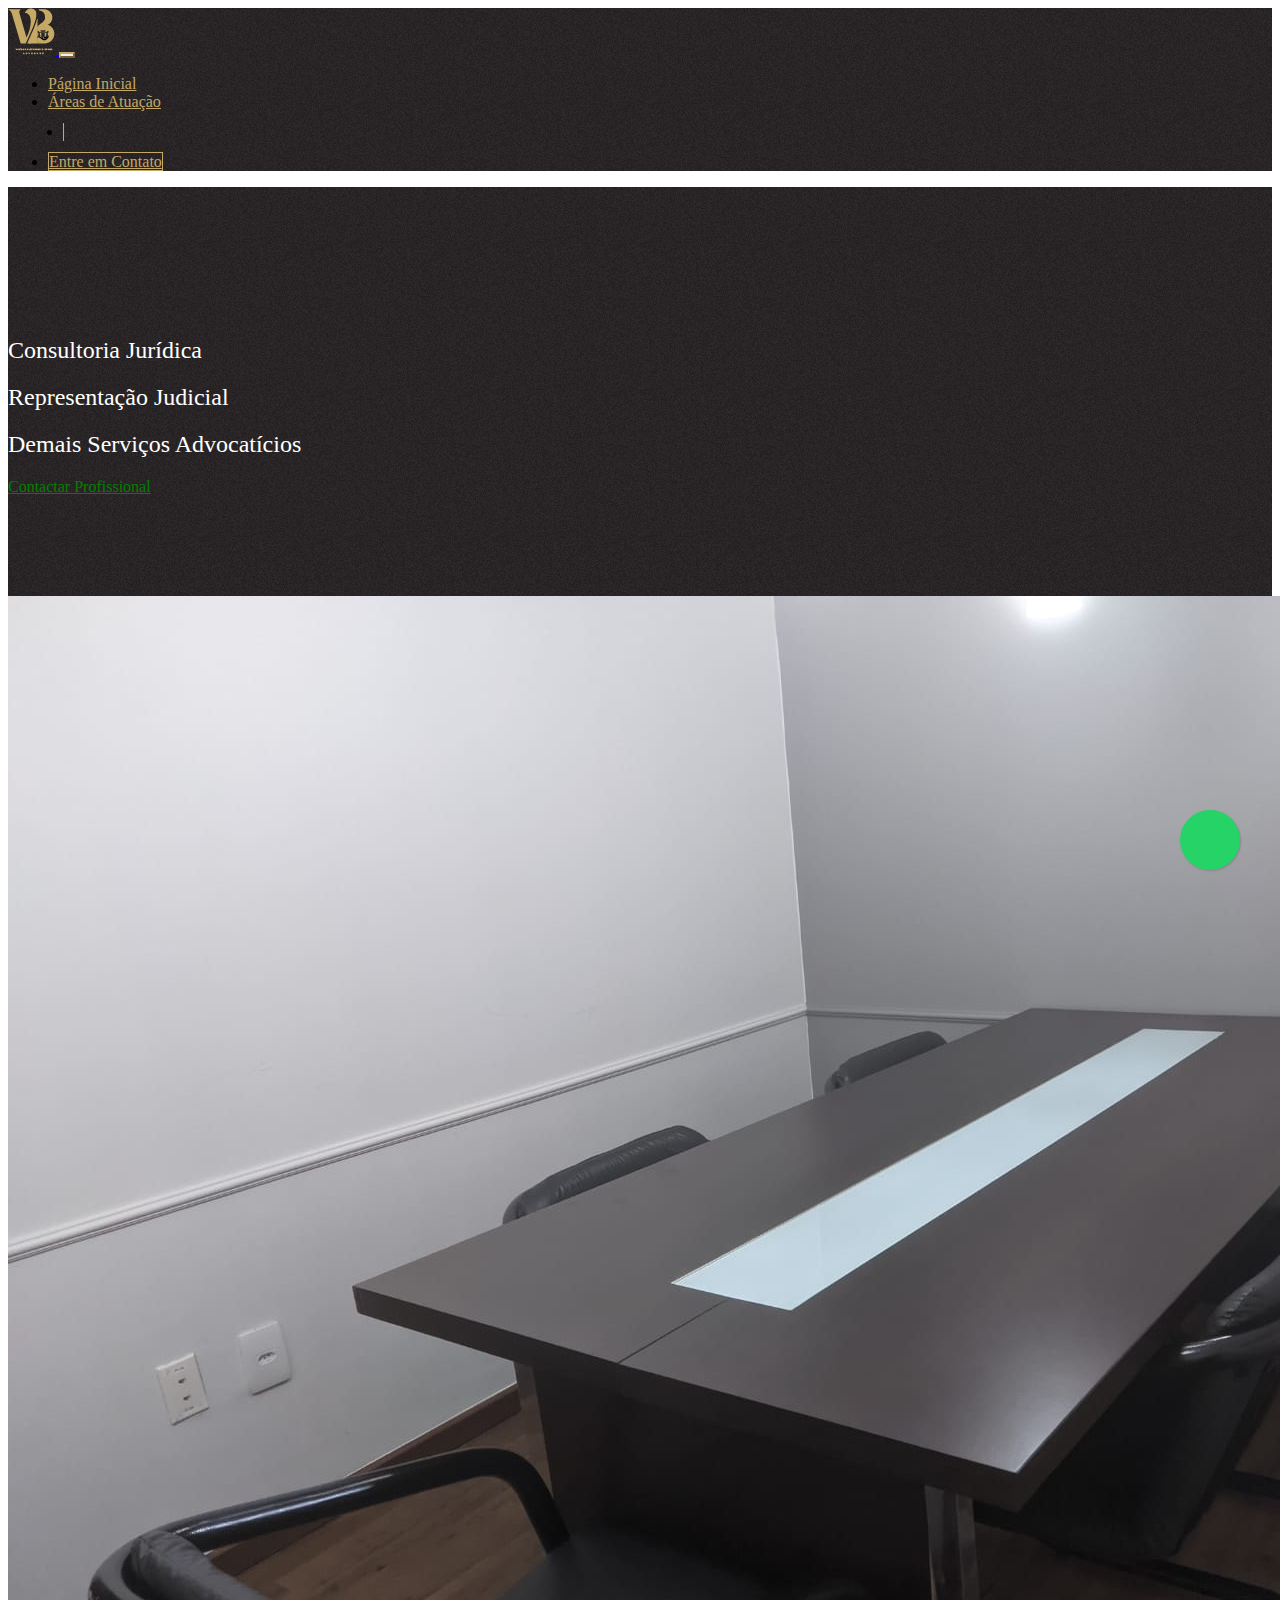
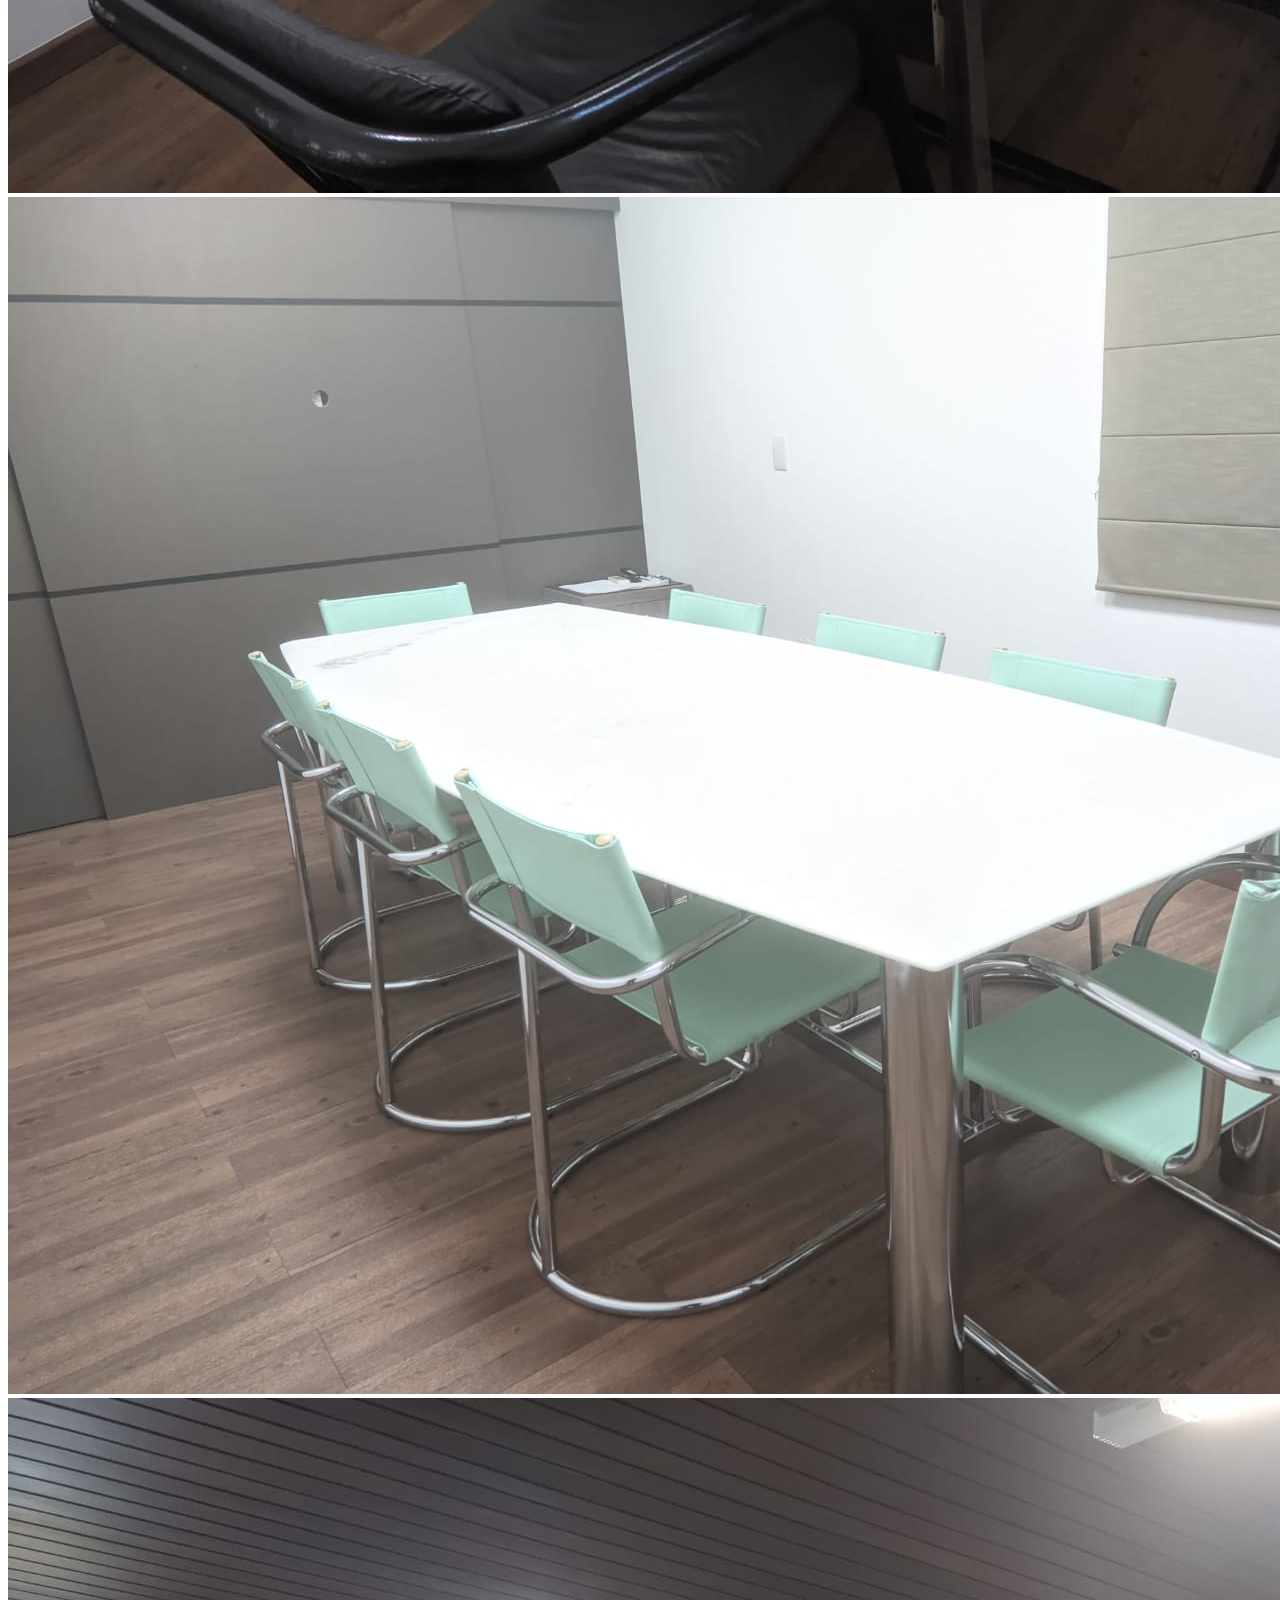
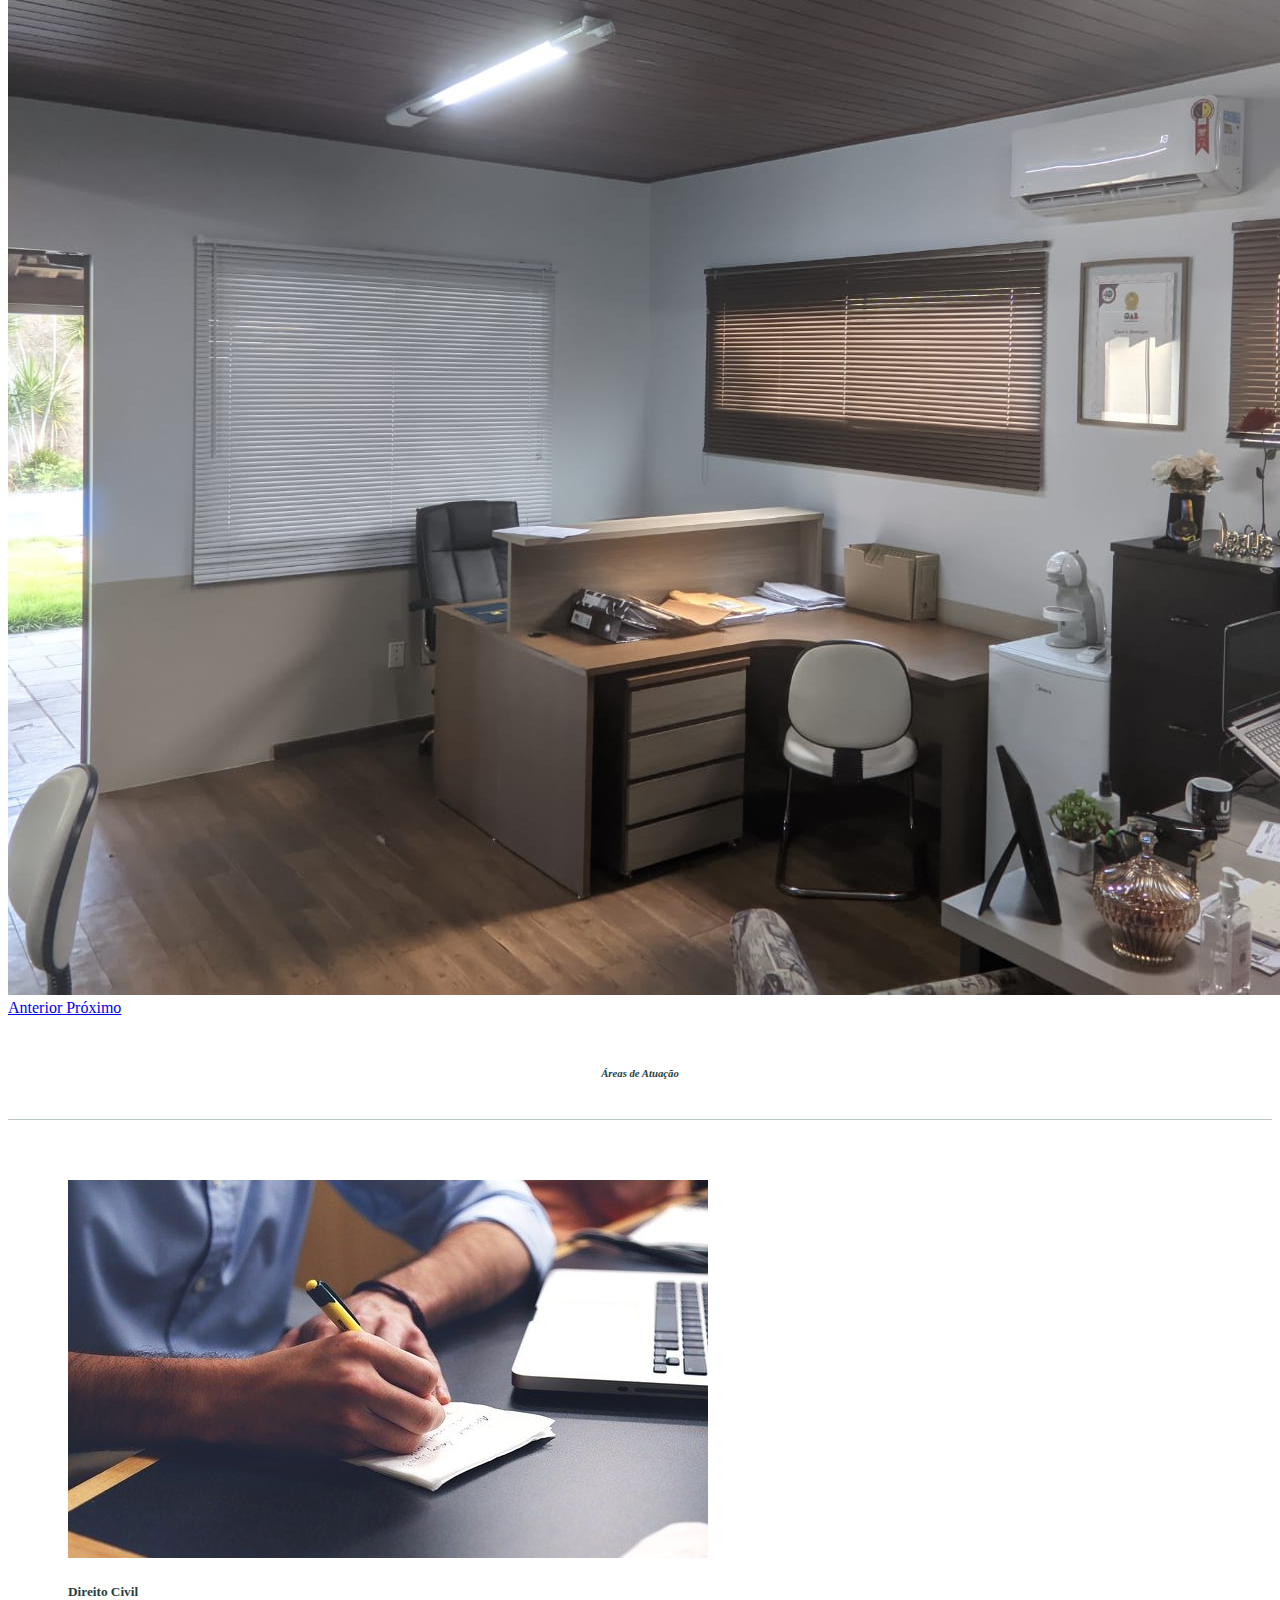
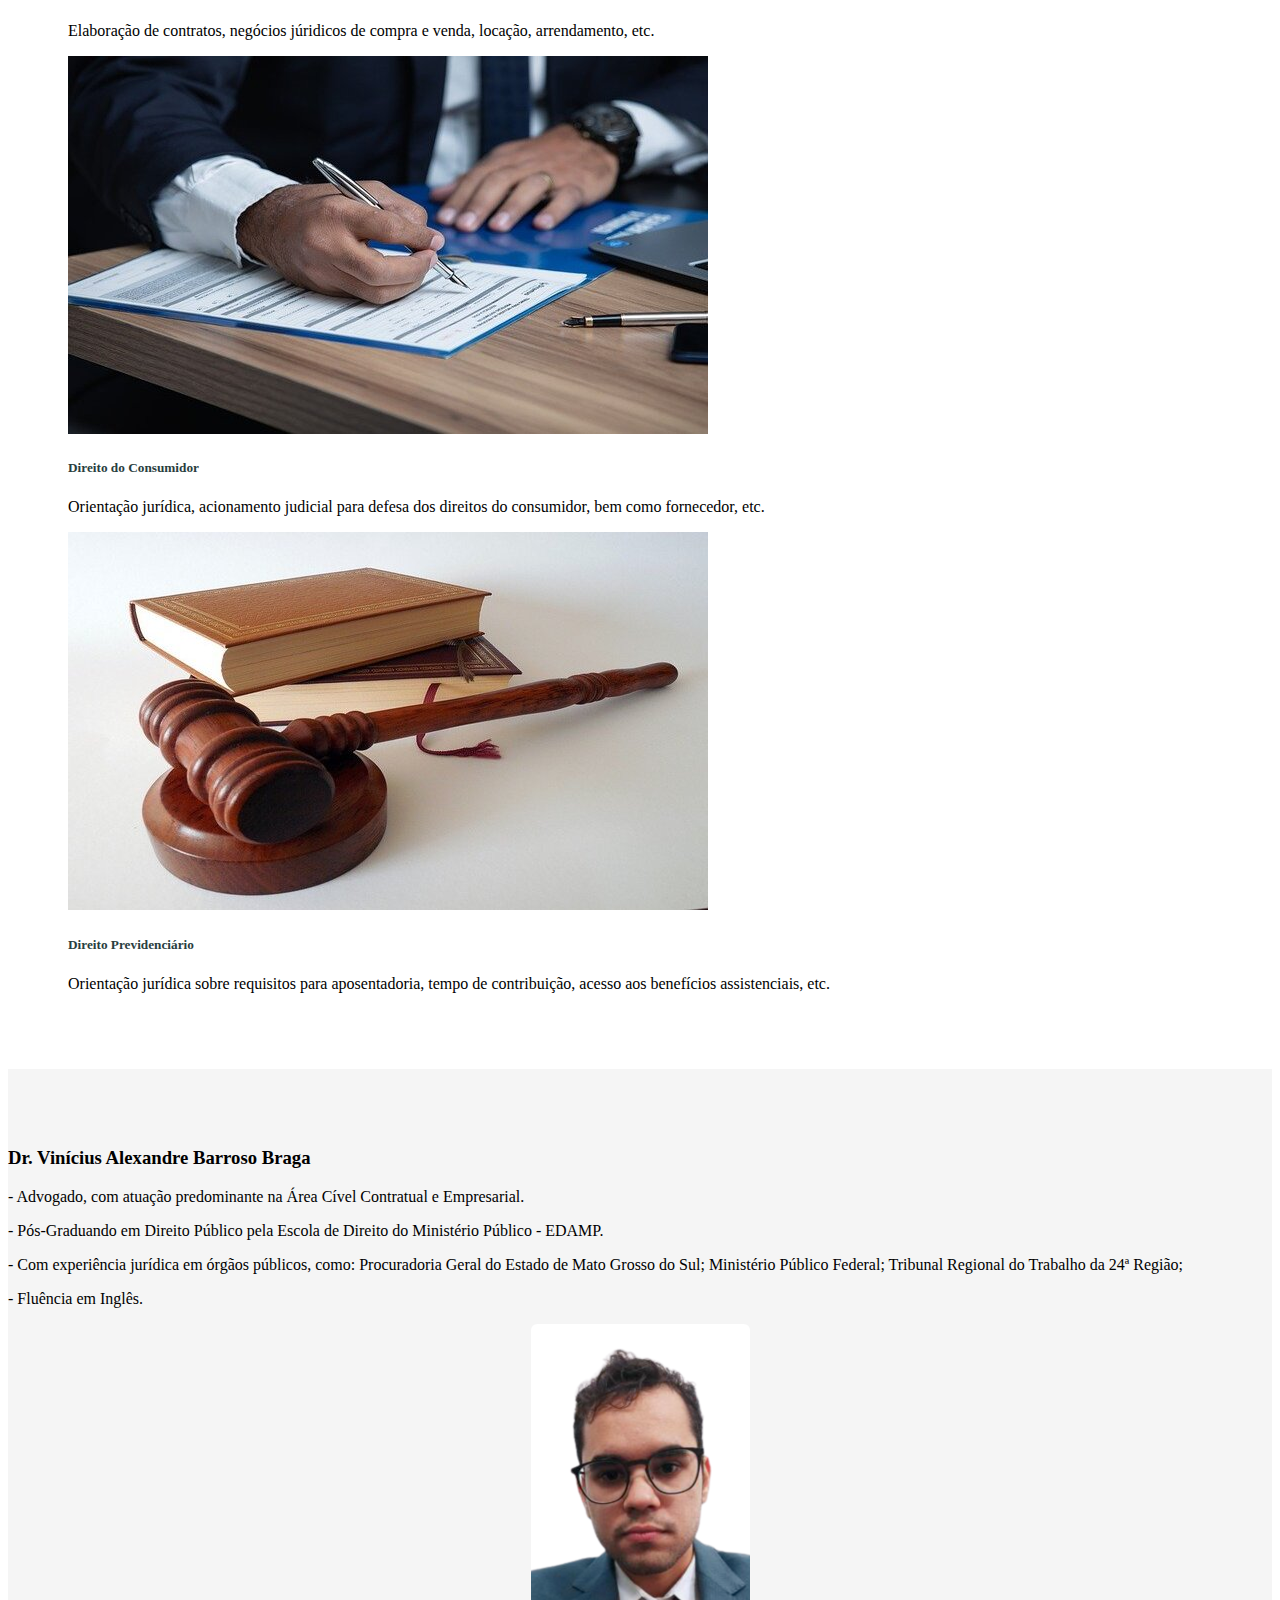
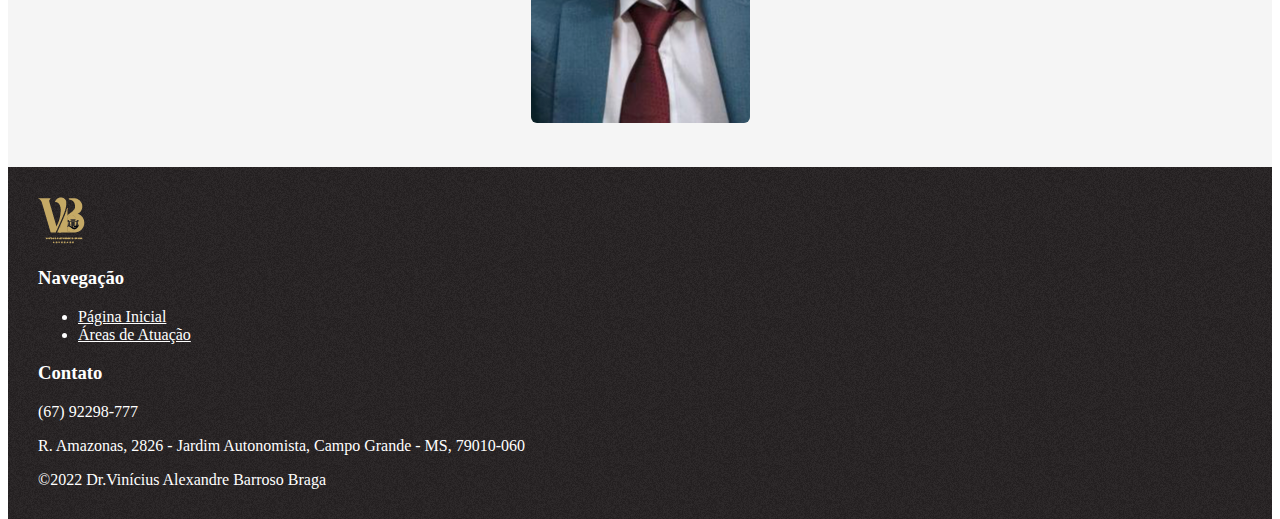
==== site_adv_vinicius/index.html @ a67bd11a "commit_all" ====
<!DOCTYPE html>
<html lang="pt-br">
  <head>
    <!-- Meta tags Obrigatórias -->
    <meta charset="utf-8">
    <meta name="viewport" content="width=device-width, initial-scale=1, shrink-to-fit=no">

    <!-- Bootstrap CSS -->
    <link rel="stylesheet" href="https://stackpath.bootstrapcdn.com/bootstrap/4.1.3/css/bootstrap.min.css" integrity="sha384-MCw98/SFnGE8fJT3GXwEOngsV7Zt27NXFoaoApmYm81iuXoPkFOJwJ8ERdknLPMO" crossorigin="anonymous">

    <!-- Font Awesome -->
    <link rel="stylesheet" href="https://use.fontawesome.com/releases/v5.3.1/css/all.css" integrity="sha384-mzrmE5qonljUremFsqc01SB46JvROS7bZs3IO2EmfFsd15uHvIt+Y8vEf7N7fWAU" crossorigin="anonymous">

    <!-- Estilo customizado -->
    <link rel="stylesheet" type="text/css" href="css/estilo.css">

    <title>Página Inicial | Dr Vinícius Braga</title>
    <link rel="icon" href="img/logito.png">

  </head>
  <body>

    <header><!-- Inicio cabeçalho -->
        <nav class="navbar navbar-expand-sm navbar-light fixed-top troca-cor">
          <div class="container">
            
            <a href="index.html" class="navbar-brand">
              <img src="img/logito.png" title="Dr Vinícius Braga"/>
            </a>


            <button class="navbar-toggler" data-toggle="collapse" data-target="#nav-principal">
              <span class="navbar-toggler-icon"></span>
            </button>

            
            <div class="collapse navbar-collapse" id="nav-principal">
                    <ul class="navbar-nav  ml-auto">

                        <li class="nav-item">
                            <a href="index.html" class="nav-link" title="Página Inicial">Página Inicial</a>
                        </li>

                        <li class="nav-item">
                            <a href="areas.html" class="nav-link" title="Áreas de Atuação">Áreas de Atuação</a>
                        </li>

                        <li class="nav-item divisor">
                            
                        </li>

                        <li class="nav-item">
                            <a href="https://linktr.ee/Dr.ViniciusBraga" target="_blank" class="btn btn-cadastro ml-4" title="Entre em Contato">Entre em Contato</a>
                        </li>
                    </ul>
                </div>
          </div>
        </nav>
    </header><!-- Fim cabeçalho -->




    <!--Seção Capa-->
    <section id="capa">
        <div class="container">
            <div class="row">

                <!--Textos Capa-->
                <div class="col-md-6 solucao">
               
                    <h2><i class="fas fa-arrow-right"></i> Consultoria Jurídica<br/></h2>

                    <h2><i class="fas fa-arrow-right"></i> Representação Judicial<br/></h2>

                    <h2><i class="fas fa-arrow-right"></i> Demais Serviços Advocatícios<br/></h2>

                    <a href="https://web.whatsapp.com/send?phone=556792298777" target="_blank" class="btn btn-outline-success btn-custom" title="Contactar Profissional"><i class="fab fa-whatsapp"></i> Contactar Profissional</a>

                </div><!--Textos Capa-->



                <!--Imagem-->
                <div class="col-md-6  d-none d-md-block">
                    
                    <div id="carouselExampleControls" class="carousel slide  editor-carousel" data-ride="carousel">
                              <div class="carousel-inner">
                                <div class="carousel-item active">
                                  <img class="d-block w-100" src="img/teste1.jpeg"  alt="Primeiro Slide">
                                </div>
                                <div class="carousel-item">
                                  <img class="d-block w-100" src="img/teste2.jpeg"  alt="Segundo Slide">
                                </div>
                                
                                <div class="carousel-item">
                                  <img class="d-block w-100" src="img/teste3.jpeg" alt="Terceiro Slide">
                                </div>
                              </div>
                              <a class="carousel-control-prev" href="#carouselExampleControls" role="button" data-slide="prev">
                                <span class="carousel-control-prev-icon" aria-hidden="true"></span>
                                <span class="sr-only">Anterior</span>
                              </a>
                              <a class="carousel-control-next" href="#carouselExampleControls" role="button" data-slide="next">
                                <span class="carousel-control-next-icon" aria-hidden="true"></span>
                                <span class="sr-only">Próximo</span>
                              </a>
                        </div>

                </div><!--Imagem-->
            </div>
        </div>
    </section><!--Fim Seção Capa-->




    <!--Botao whatsApp-->
            <a class="botao-zapp" href="https://web.whatsapp.com/send?phone=556792298777" target="_blank">
                <i class="fab fa-whatsapp fa-whatsapp2"></i>
            </a><!--Fim botao whatsapp-->



    <!--Seção Apresentação-->
    <section class="apresentacao">
        <div class="container">
            <div class="row">
                <div class="col-md-4  gestao">
                    <h6><i class="fas fa-balance-scale fa-2x editor-icone"> <span class="editor-icone-texto">Áreas de Atuação</span></i></h6>        
                </div>        
            </div>
        </div>
    </section><!--Fim Seção Apresentação-->




    <!--Seção atuacao-->
    <section class="atuacao">
        <div class="container">
            <div class="row">


              <!--Card 1-->
                <div class="col-md-4">
                    <div class="card">
                        <img src="img/img1.jpg" class="img-fluid">

                        <div class="card-body">
                            <h5 class="card-title">Direito Civil</h5>
                            <p class="card-text">Elaboração de contratos, negócios júridicos de compra e venda, locação, arrendamento, etc.</p>

                        </div>
                    </div>
                </div>



              <!--Card 2-->
                <div class="col-md-4">
                    <div class="card">
                        <img src="img/img2.jpg" class="img-fluid">

                        <div class="card-body">
                            <h5 class="card-title">Direito do Consumidor</h5>
                            <p class="card-text">Orientação jurídica, acionamento judicial para defesa dos direitos do consumidor, bem como fornecedor, etc.</p>
                        </div>
                    </div>
                </div>



              <!--Card 3-->
                <div class="col-md-4">
                    <div class="card">
                        <img src="img/img3.jpg" class="img-fluid">

                        <div class="card-body">
                            <h5 class="card-title">Direito Previdenciário</h5>
                            <p class="card-text">Orientação jurídica sobre requisitos para aposentadoria, tempo de contribuição, acesso aos benefícios assistenciais, etc.</p>

                        </div>
                    </div>
                </div>
            </div>
        </div>
    </section><!--Fim seção atuacao-->





    <!--Seção sobre adv-->
    <section class="sobre-adv">
        <div class="container">
            <div class="row">

                <!--Imagem-->
                <div class="col-md-6 texto-adv">
                    <h3>Dr. Vinícius Alexandre Barroso Braga</h3>

                    <p>- Advogado, com atuação predominante na Área Cível Contratual e Empresarial.</p>

                            <p>- Pós-Graduando em Direito Público pela Escola de Direito do Ministério Público - EDAMP.</p>

                            <p>- Com experiência jurídica em órgãos públicos, como:  Procuradoria Geral do Estado de Mato Grosso do Sul; Ministério Público Federal; Tribunal Regional do Trabalho da 24ª Região;</p>

                            <p>- Fluência em Inglês.</p>
                    </p>
                </div>



                <!--Texto-->
                <div class="col-md-6  img-adv">
                    <img src="img/certafoto.png" class="img-fluid">
                </div>

            </div>
        </div>
    </section><!-- Fim Seção sobre adv-->





    <!--Rodape-->
    <footer>
        <div class="container">
            <div class="row">

                <!--Logo-->
                <div class="col-md-3">
                    <img src="img/logito.png" class="img-fluid">
                </div>


                <!--Comunidades-->
                <div class="col-md-3 rodape-contato">

                    <h3>Navegação</h3>

                    <ul class="navbar-nav">
                        
                        <li class="nav-item">
                            <a href="index.html" class="nav-link">Página Inicial</a>
                        </li>


                        <li class="nav-item">
                            <a href="areas.html" class="nav-link">Áreas de Atuação</a>
                        </li>
                    </ul>
                </div>


                <!--Company-->
                <div class="col-md-3  rodape-contato">
                    
                   <h3>Contato</h3>
                        <p><i class="fab fa-whatsapp"></i> (67) 92298-777</p>
                        <p><i class="fas fa-map-marker-alt"></i> R. Amazonas, 2826 - Jardim Autonomista, Campo Grande - MS, 79010-060</p>
                </div>


                <!--Redes socias-->
                <div class="col-md-3">
                    
                    <a href="https://www.linkedin.com/in/vin%C3%ADcius-alexandre-barroso-braga-55aa34209/" target="_blank" class="btn btn-light">
                      <i class="fab fa-linkedin"></i>
                    </a>


                    <a href="https://www.instagram.com/viniciusbbraga.adv/" target="_blank" class="btn btn-light">
                      <i class="fab fa-instagram"></i>
                    </a>
                </div>
            </div>

            <div class="container  dev">
                &copy;2022 Dr.Vinícius Alexandre Barroso Braga
            </div>
        </div>
    </footer><!--Fim Rodape-->




    <!-- JavaScript (Opcional) -->
    <!-- jQuery primeiro, depois Popper.js, depois Bootstrap JS -->
    <script src="https://code.jquery.com/jquery-3.3.1.slim.min.js" integrity="sha384-q8i/X+965DzO0rT7abK41JStQIAqVgRVzpbzo5smXKp4YfRvH+8abtTE1Pi6jizo" crossorigin="anonymous"></script>
    <script src="https://cdnjs.cloudflare.com/ajax/libs/popper.js/1.14.3/umd/popper.min.js" integrity="sha384-ZMP7rVo3mIykV+2+9J3UJ46jBk0WLaUAdn689aCwoqbBJiSnjAK/l8WvCWPIPm49" crossorigin="anonymous"></script>
    <script src="https://stackpath.bootstrapcdn.com/bootstrap/4.1.3/js/bootstrap.min.js" integrity="sha384-ChfqqxuZUCnJSK3+MXmPNIyE6ZbWh2IMqE241rYiqJxyMiZ6OW/JmZQ5stwEULTy" crossorigin="anonymous"></script>  
  </body>
</html>
---- site_adv_vinicius/css/estilo.css ----
/** Layout **/

html, body {

	height: 100%;
}



/** Barra de Navegação **/

.divisor{

	background: #c4a865;
	width: 1px;
	margin: 12px 15px;

}


.troca-cor{

	background: url(../img/imgok.png);
}

nav.nav-transparente{

	padding: 15px 0px;
	background: rgba(0,0,0,0.6);
}



.navbar-light .navbar-nav .nav-link{

	color: #c4a865;
}


.navbar-light .navbar-nav .nav-link:hover{

	color: #DCDCDC;
}

.navbar-light .navbar-toggler{

	color: #c4a865;
	border-color: #c4a865;
}


/** Capa **/


#capa{

	background: url(../img/imgok.png);
	background-attachment: fixed;
	padding-top: 50px;
	padding-bottom: 10px;
}

.solucao{

	margin: 100px 0px;
	color: white;
}

.solucao h2{

	font-weight: 50;
}


.btn-cadastro{

	border: 1px solid #c4a865;
	color: #c4a865;
}


.btn-cadastro:hover {

	background-color: #c4a865;
	color: black;
}


.btn-custom{

	color: green;
	width: 195px;
}


.btn-custom:hover{

	color: white;
	background: green;
}




/** Botao Zapp **/

.botao-zapp{

	position: fixed;
	width: 60px;
	height: 60px;
	bottom: 30px;
	right: 40px;
	background-color: #25d366;
	color: #fff;
	border-radius: 50px;
	text-align: center;
	font-size: 30px;
	box-shadow: 1px 1px 2px #888;
	z-index: 1000;
}


.botao-zapp:hover{

	color: white;
}

.fa-whatsapp2{

	margin-top: 15px;
}





/** Apresentação **/

.apresentacao{

	padding: 15px;
	border-bottom: 1px solid #bbc6c6;
	text-align: center;
}


.gestao{

	margin: 20px 0px;
}


.editor-icone-texto{

	color: #293e40;
	font-weight: bold;
}


.editor-icone{

	color: #c4a865;
}



/** Seção Atuações**/


.atuacao{

	padding: 60px;
}

.card h5{

	color: #293e40;
	font-weight: bold;
}




/** Seção Sobre o Advogado **/


.texto-adv{

	padding-top: 40px;
}


.img-adv{

	text-align: center;
}


.img-adv img{

	border-radius: 6px;
}


.sobre-adv{

	padding-top: 20px;
	padding-bottom: 40px;
	background-color: #F5F5F5;
}




/** Rodape **/


footer {

	padding: 30px;
	background: url(../img/imgok.png);
}



footer h5{

	color: #E0E3E3;
	text-transform: uppercase;
}


footer a{

	color: white;
}


footer a:hover{

	color: #c4a865;
}


.rodape-contato{

	color: white;
}

.dev{

	color: white;
	margin-top: 5px;
}






/** Medias queries **/


/** Extra small devices (portrait phones, less than 576px) **/
@media (max-width: 575.98px) {

	.texto-ordens{

		margin-bottom: 80px;
	}



	.card{

		margin-bottom: 10px;
	}

}



/** Small devices (landscape phones, 576px and up) **/
@media (min-width: 576px) and (max-width: 767.98px) { 


}




/** Medium devices (tablets, 768px and up) **/
@media (min-width: 768px) and (max-width: 991.98px) {


}




/** Large devices (desktops, 992px and up) **/
@media (min-width: 992px) and (max-width: 1199.98px) {


}




/** Extra large devices (large desktops, 1200px and up) **/
@media (min-width: 1200px) {


}
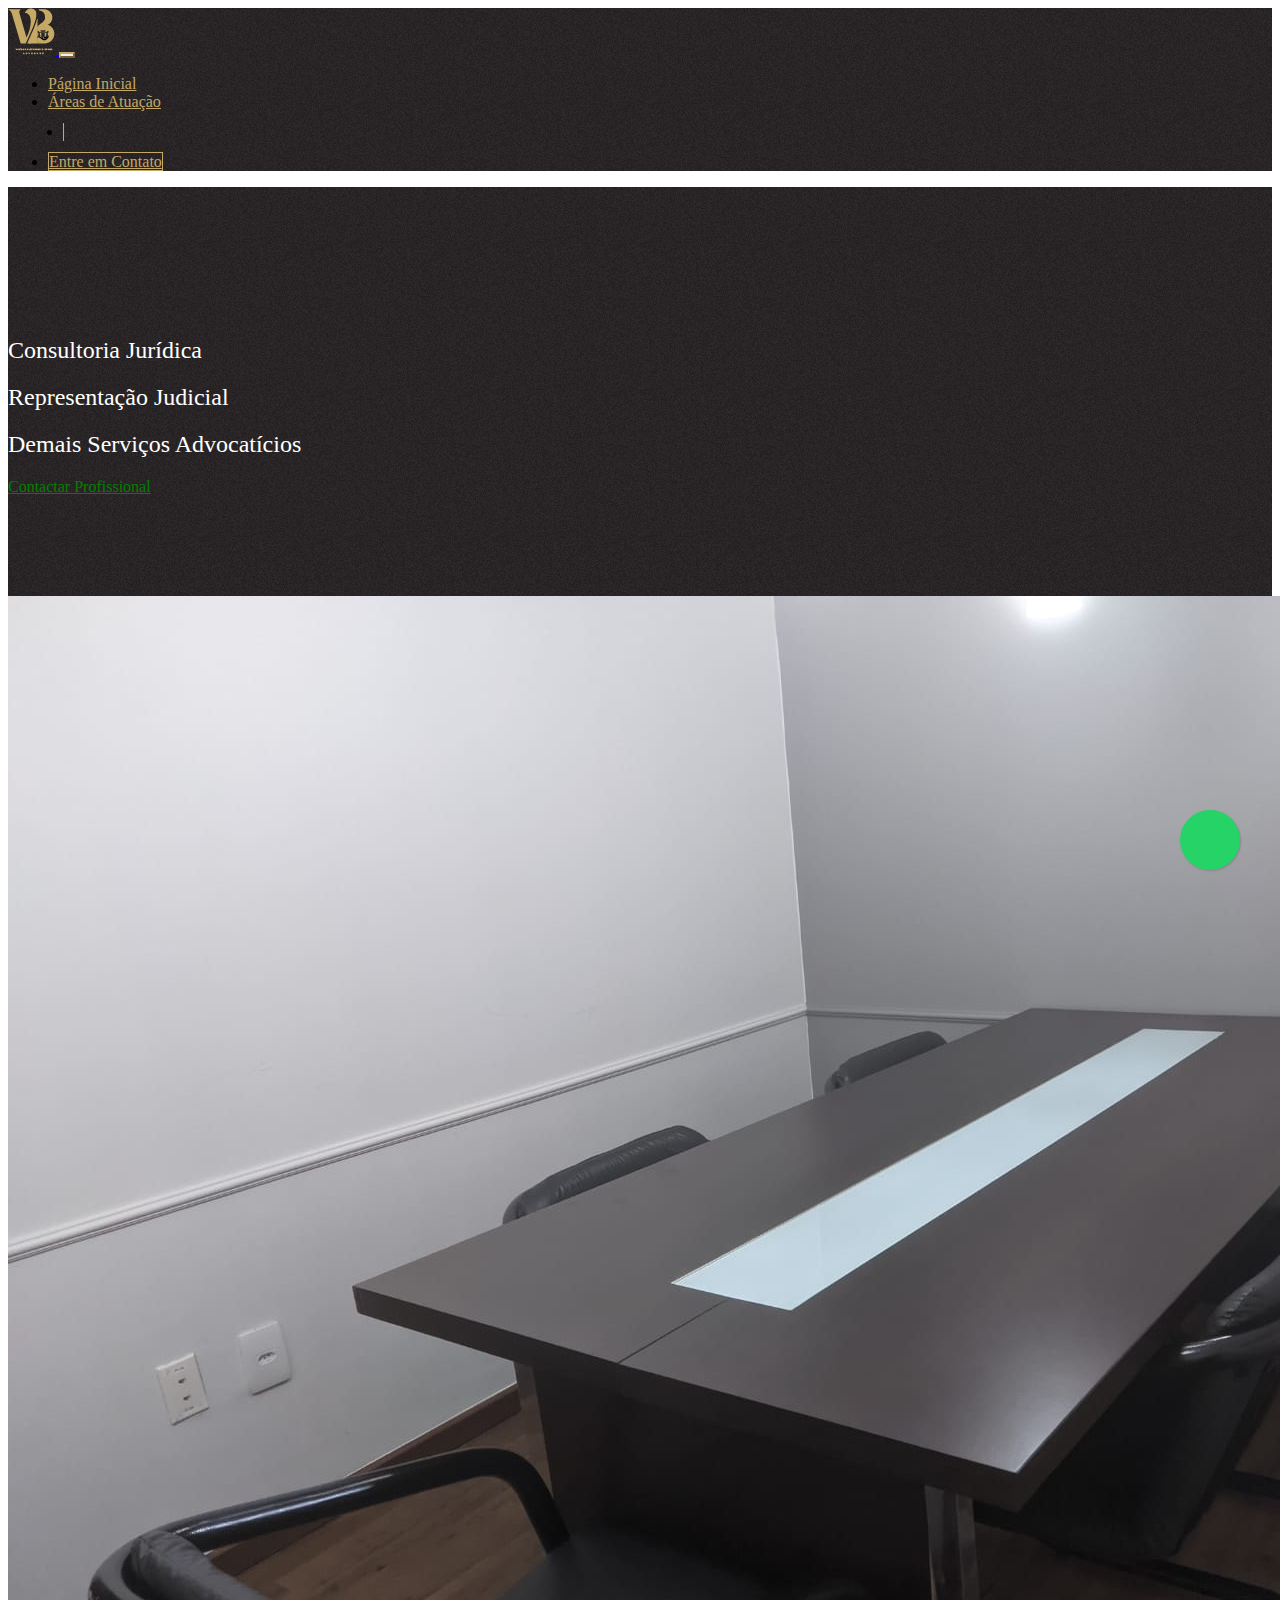
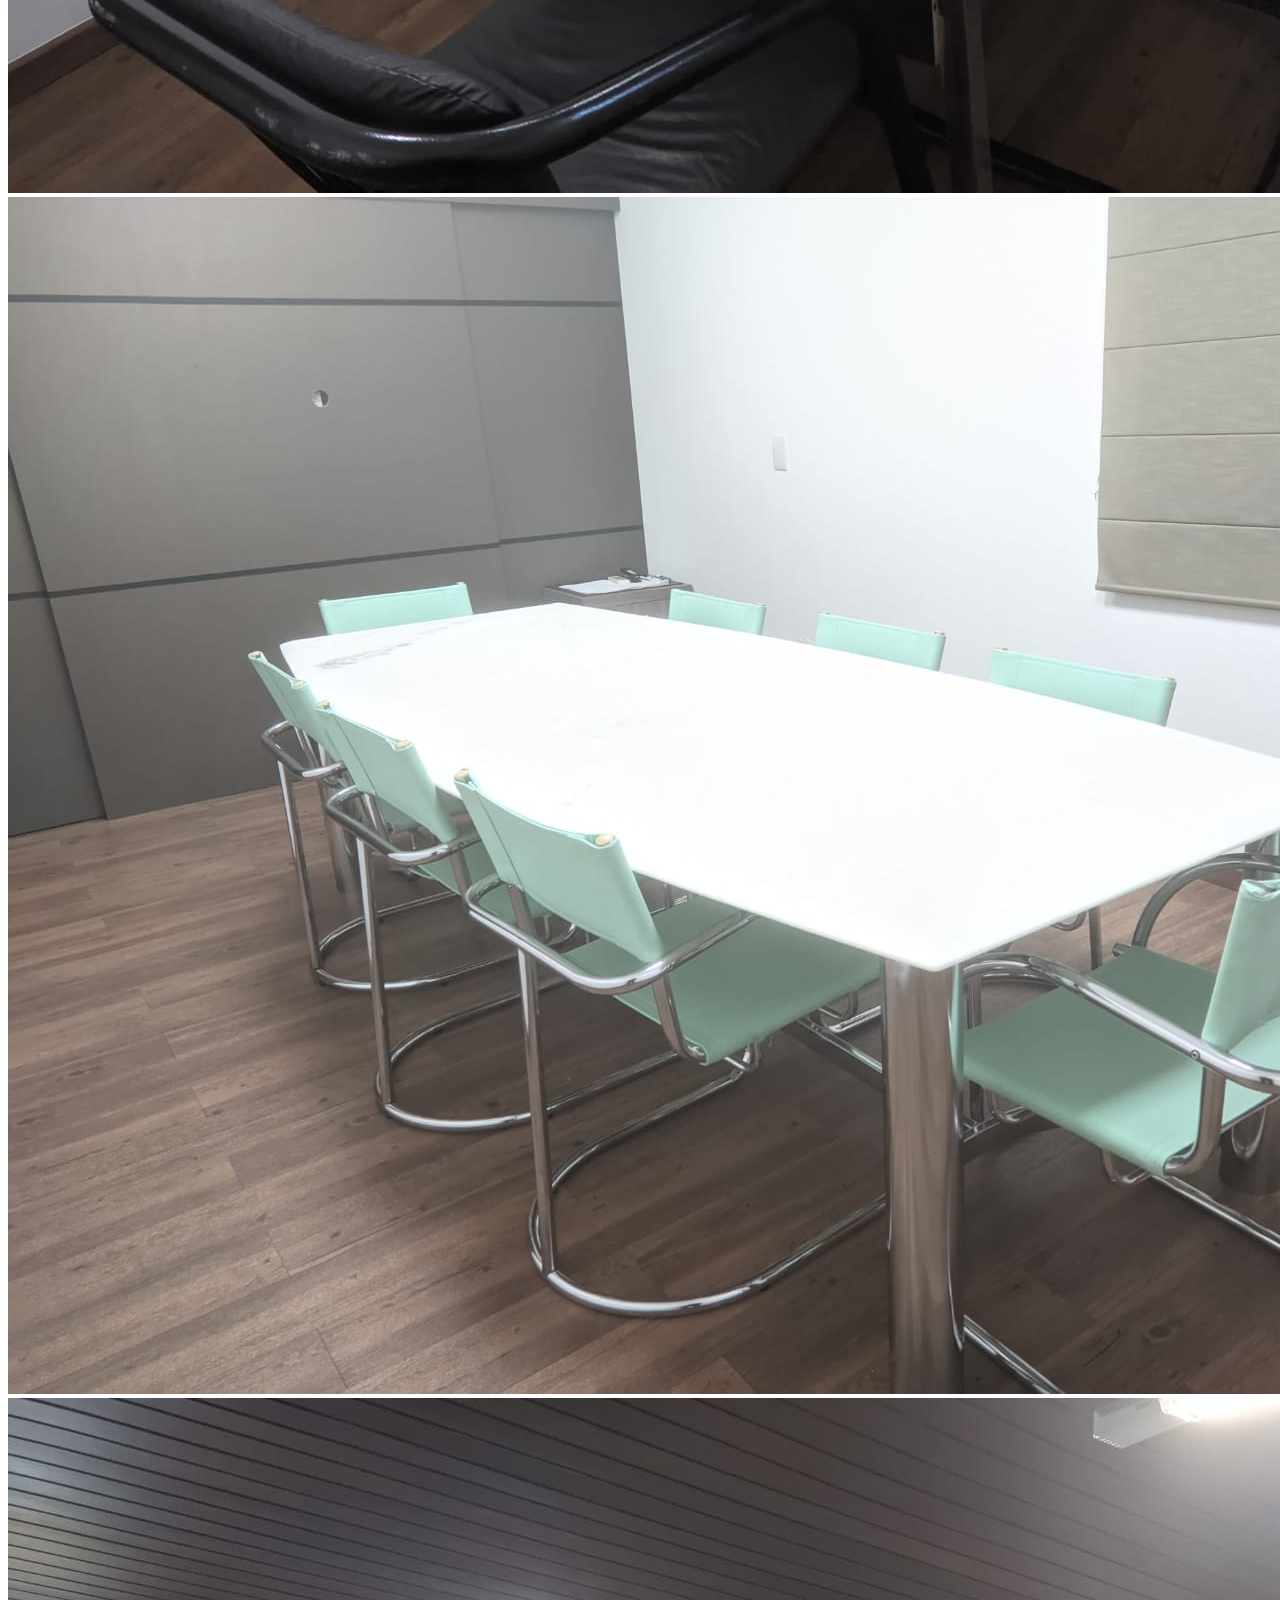
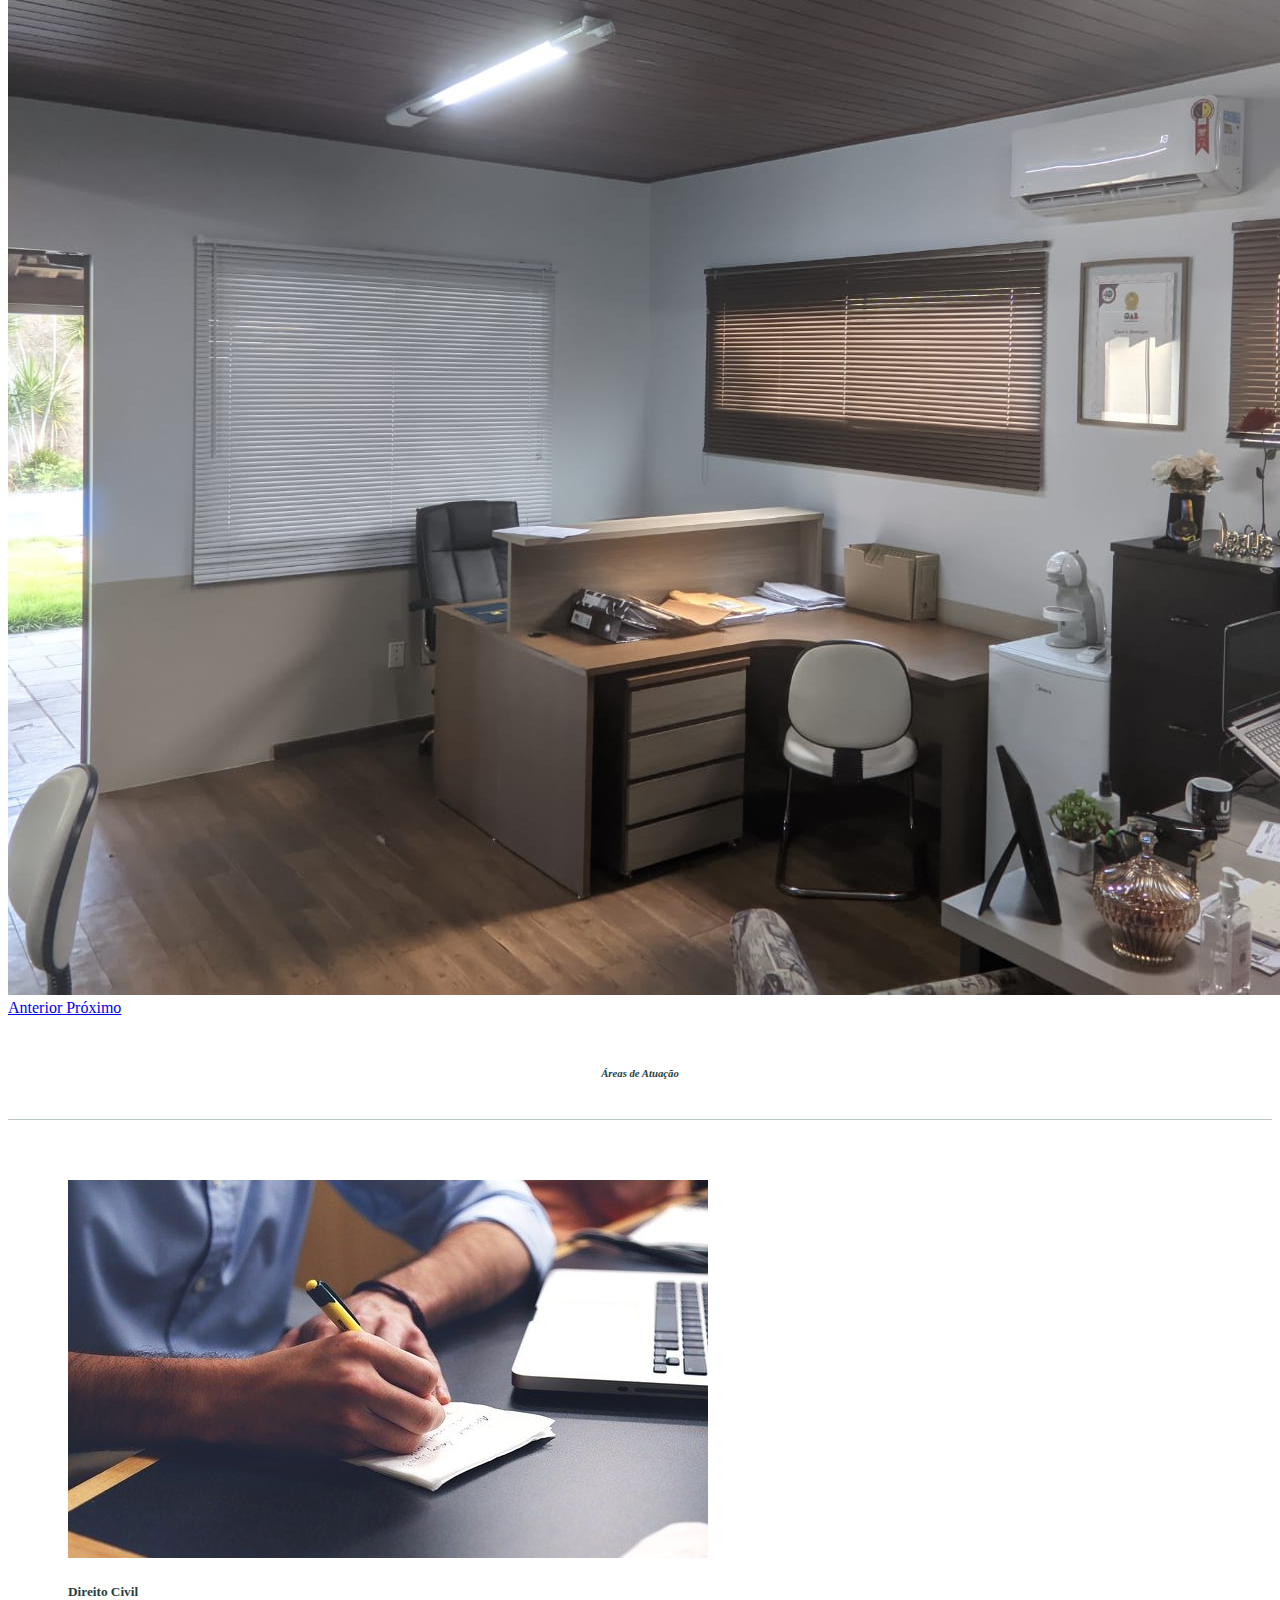
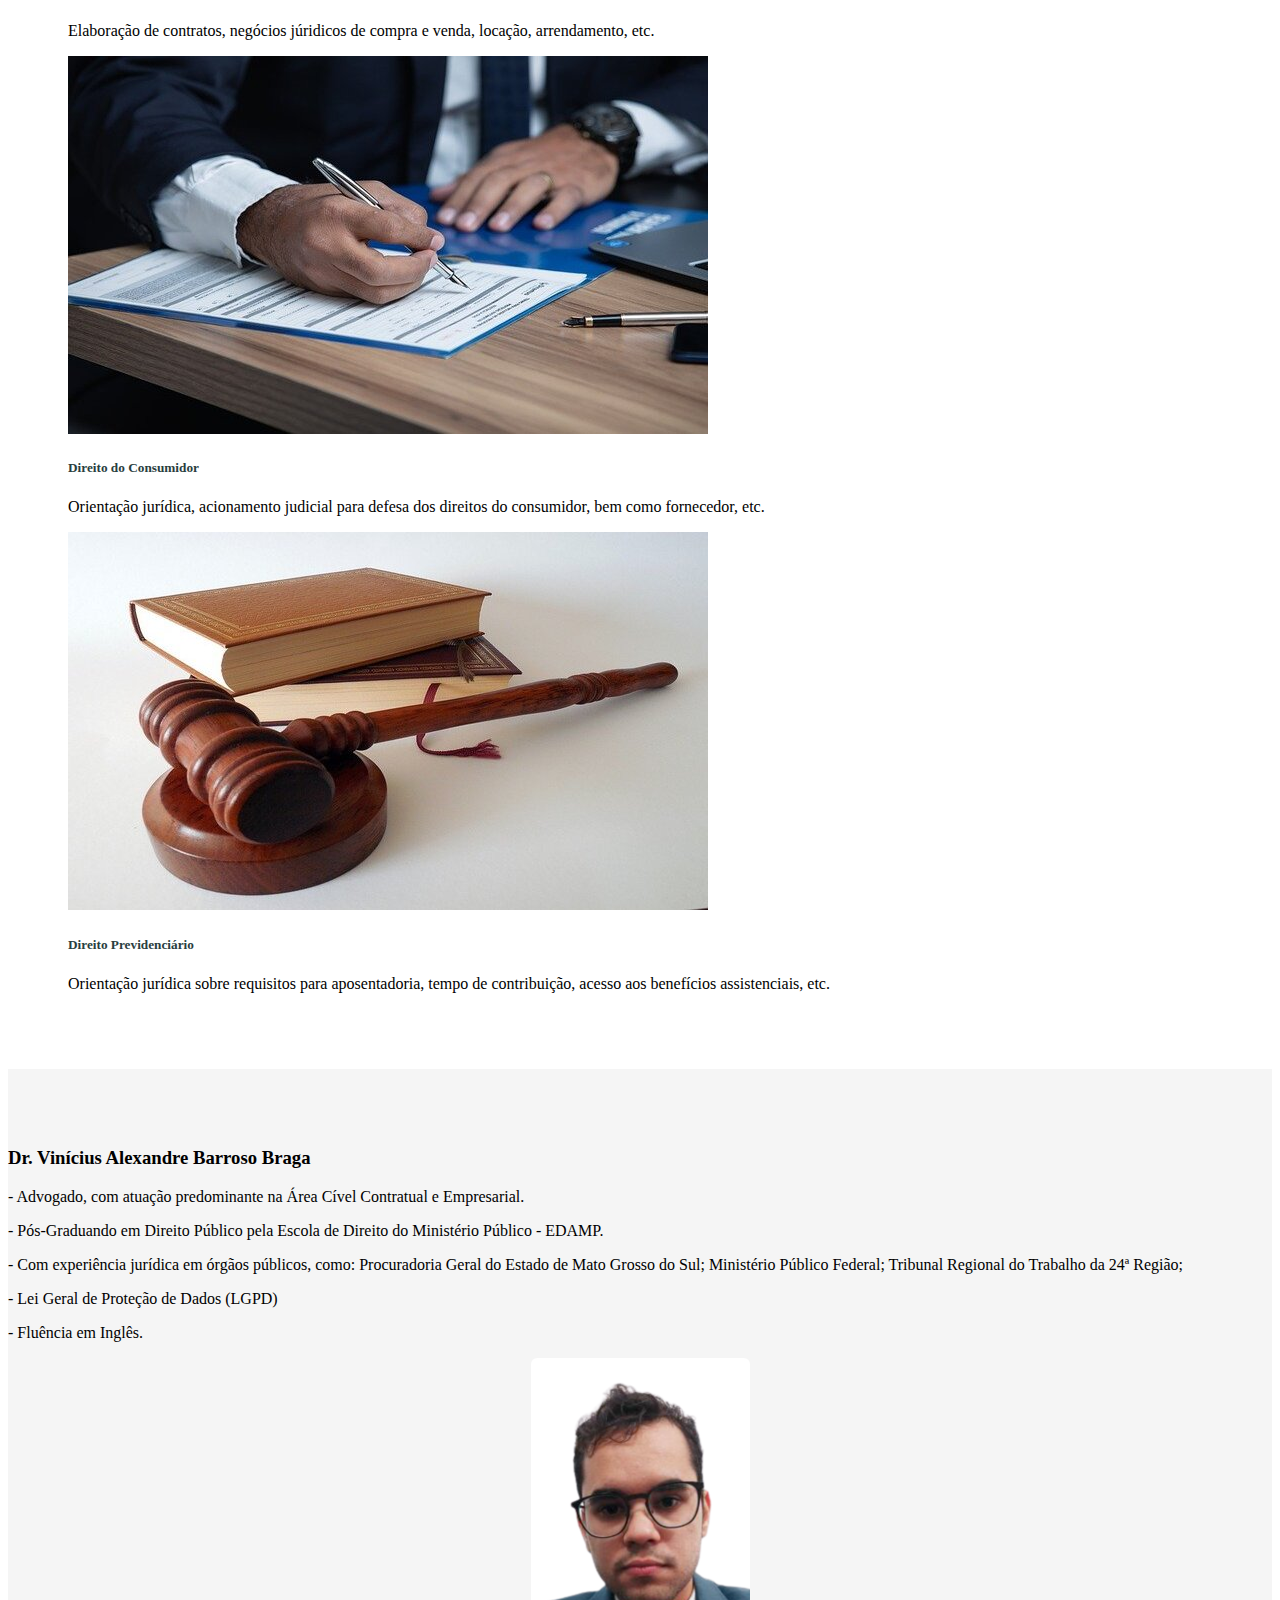
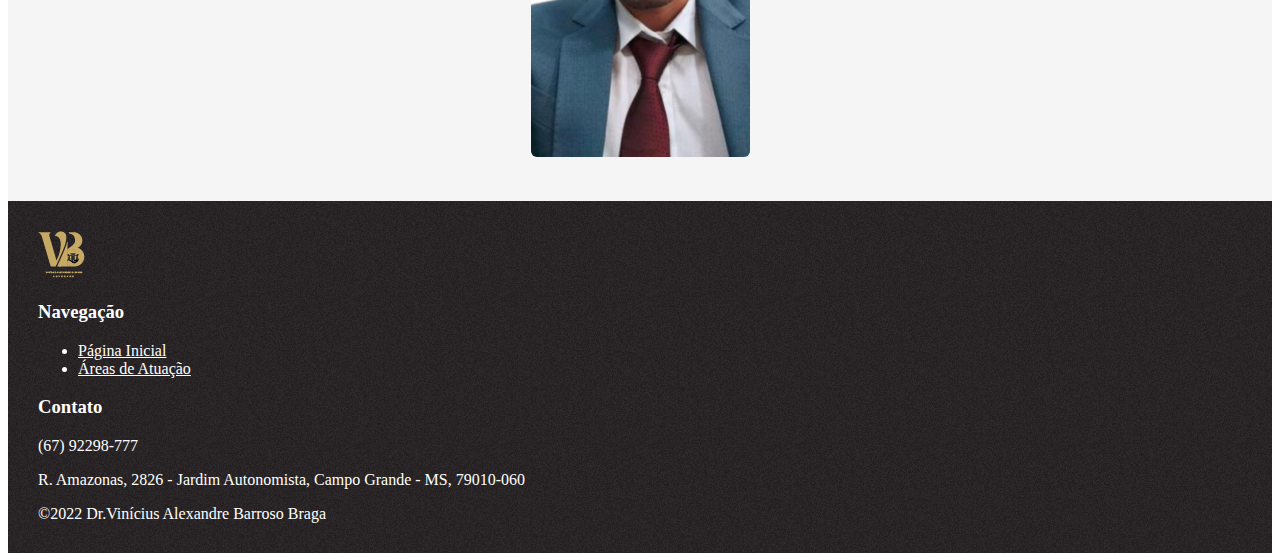
==== commit aae7890e: "Update index.html" ====
--- a/site_adv_vinicius/index.html
+++ b/site_adv_vinicius/index.html
@@ -206,6 +206,8 @@
 
                             <p>- Com experiência jurídica em órgãos públicos, como:  Procuradoria Geral do Estado de Mato Grosso do Sul; Ministério Público Federal; Tribunal Regional do Trabalho da 24ª Região;</p>
 
+                            <p>- Lei Geral de Proteção de Dados (LGPD)</p>
+
                             <p>- Fluência em Inglês.</p>
                     </p>
                 </div>
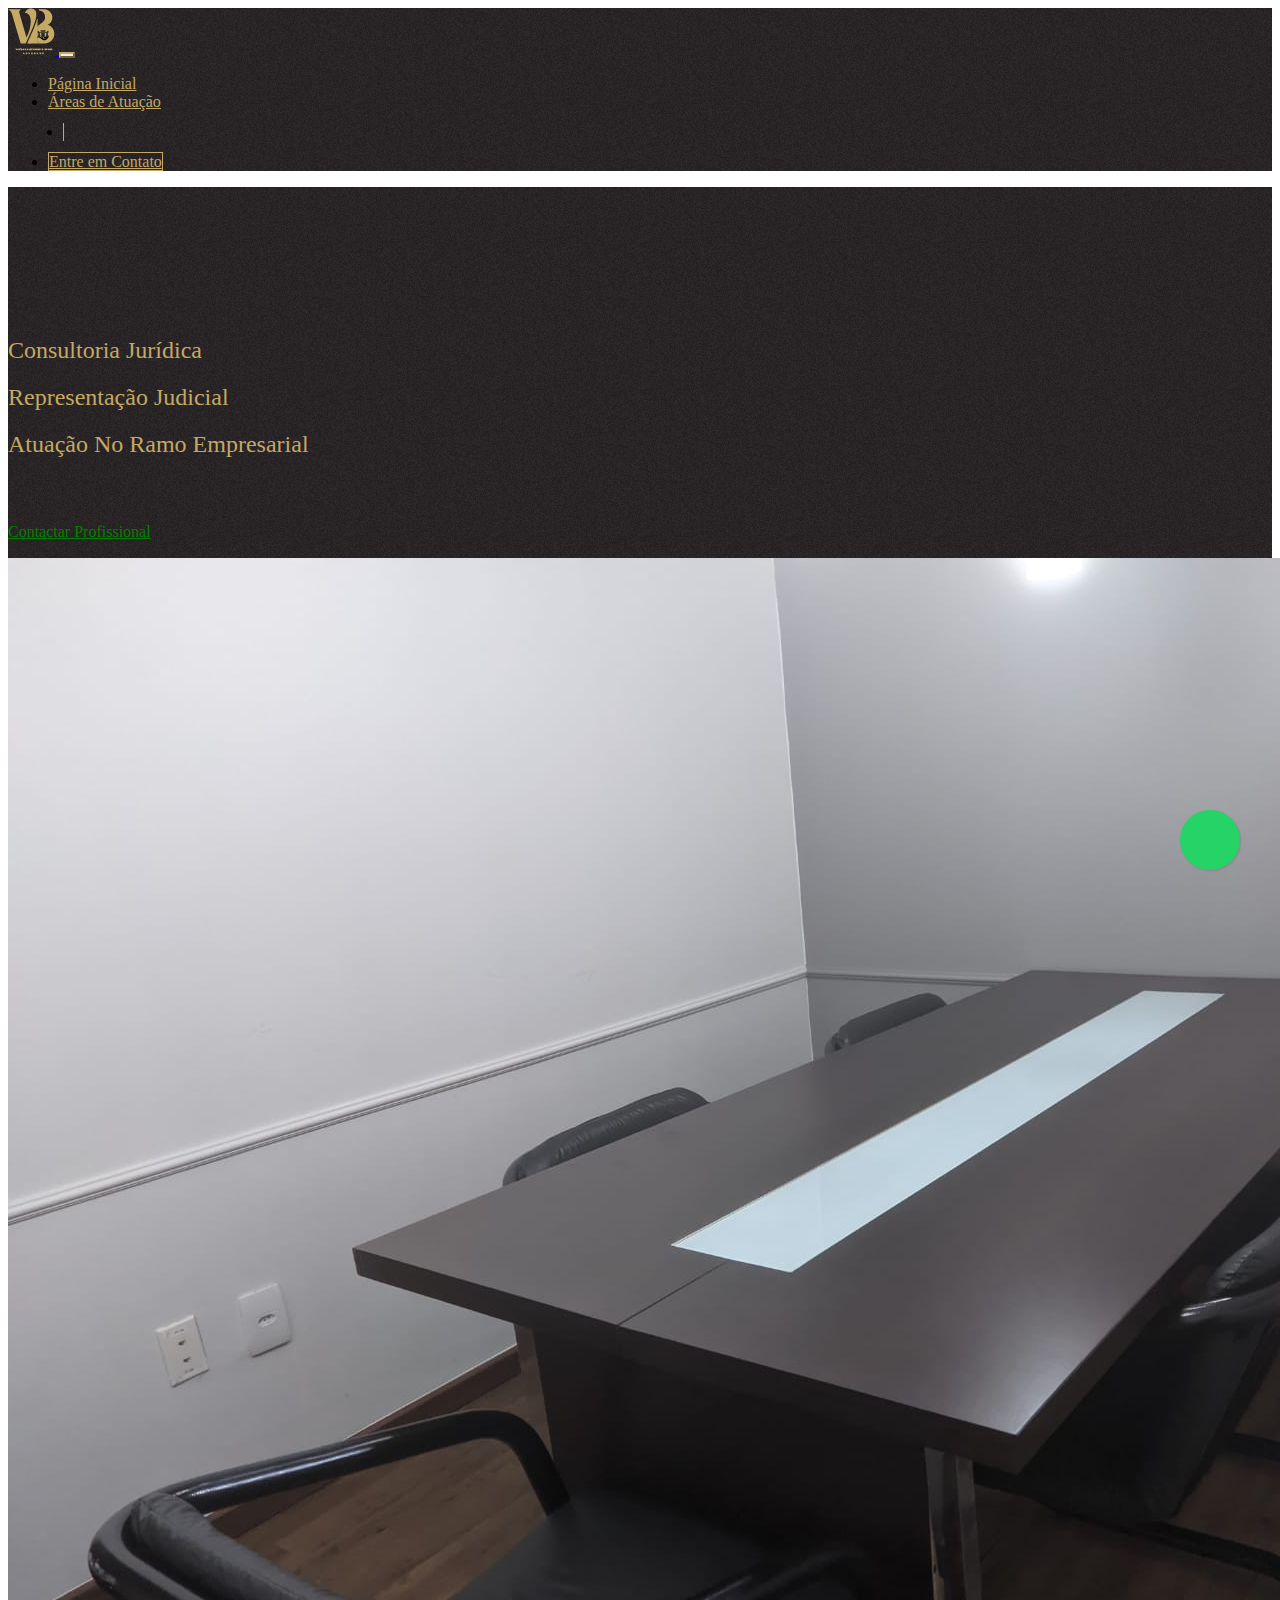
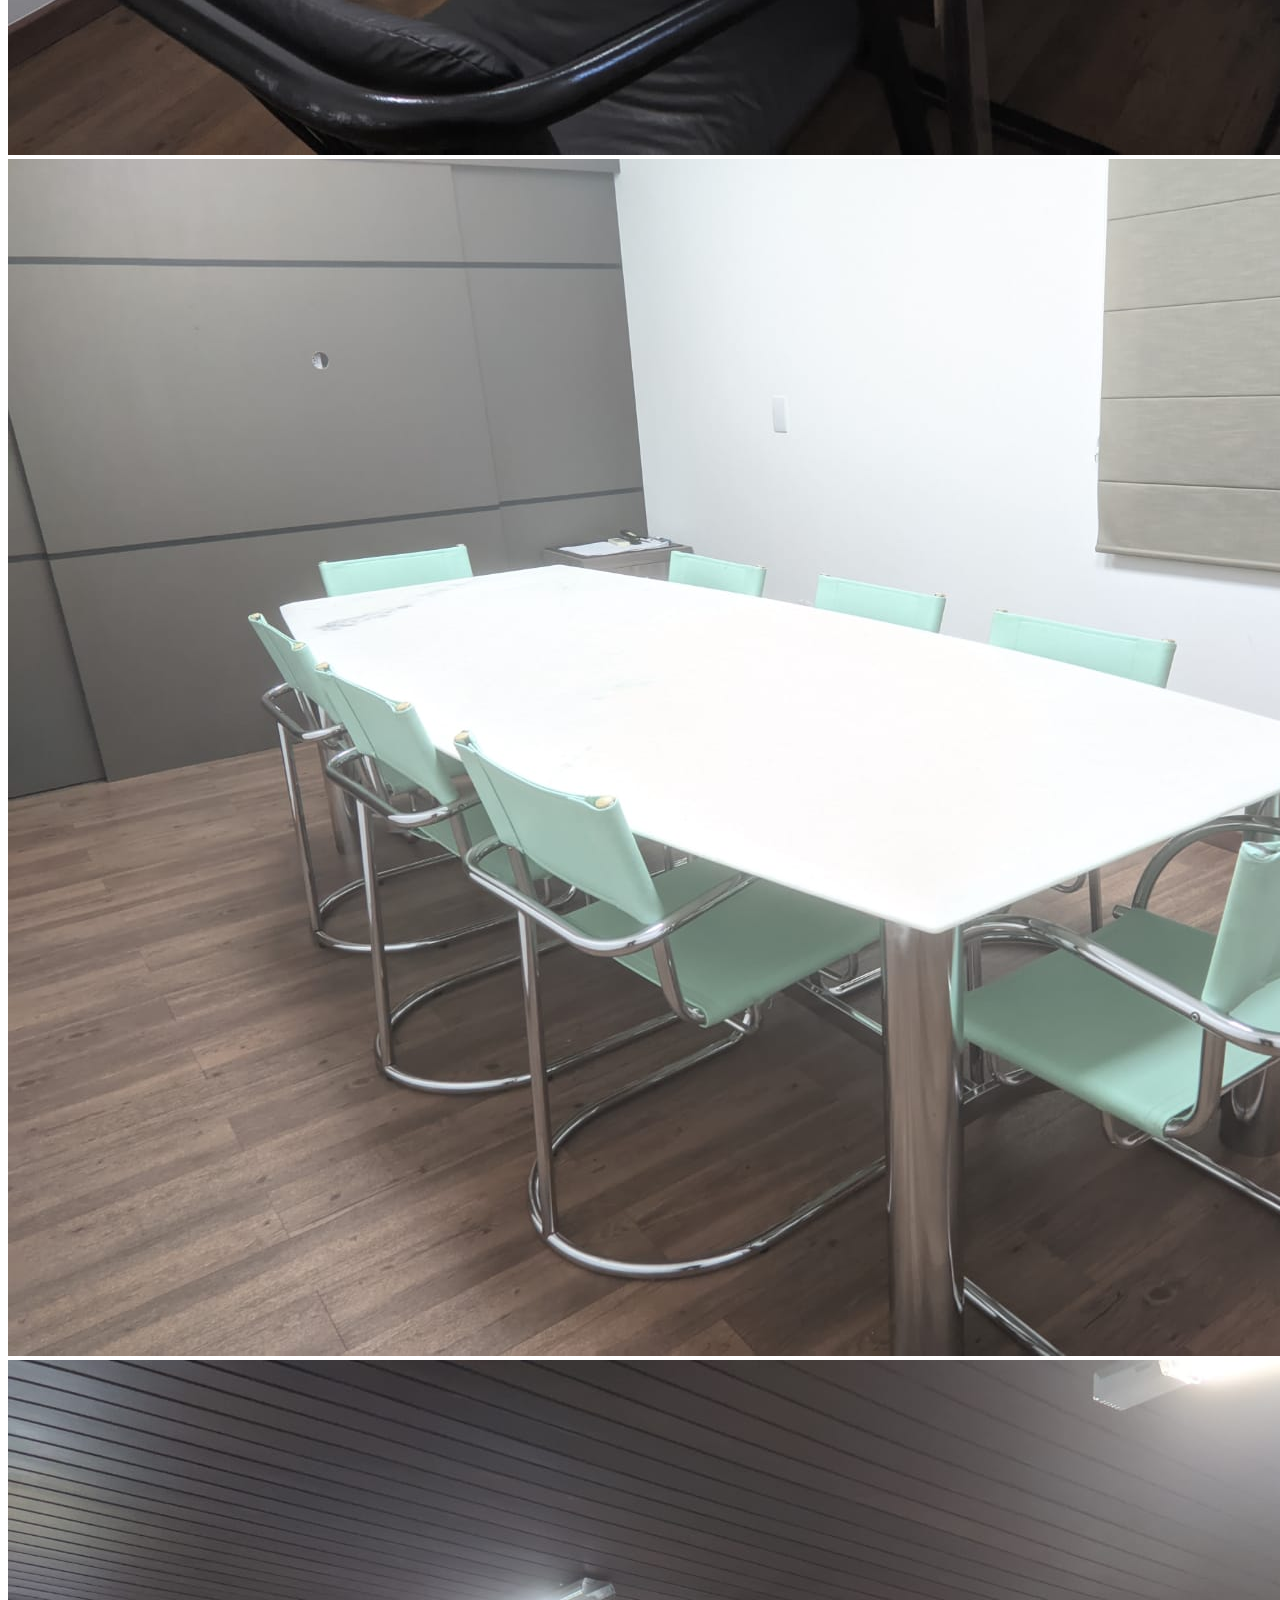
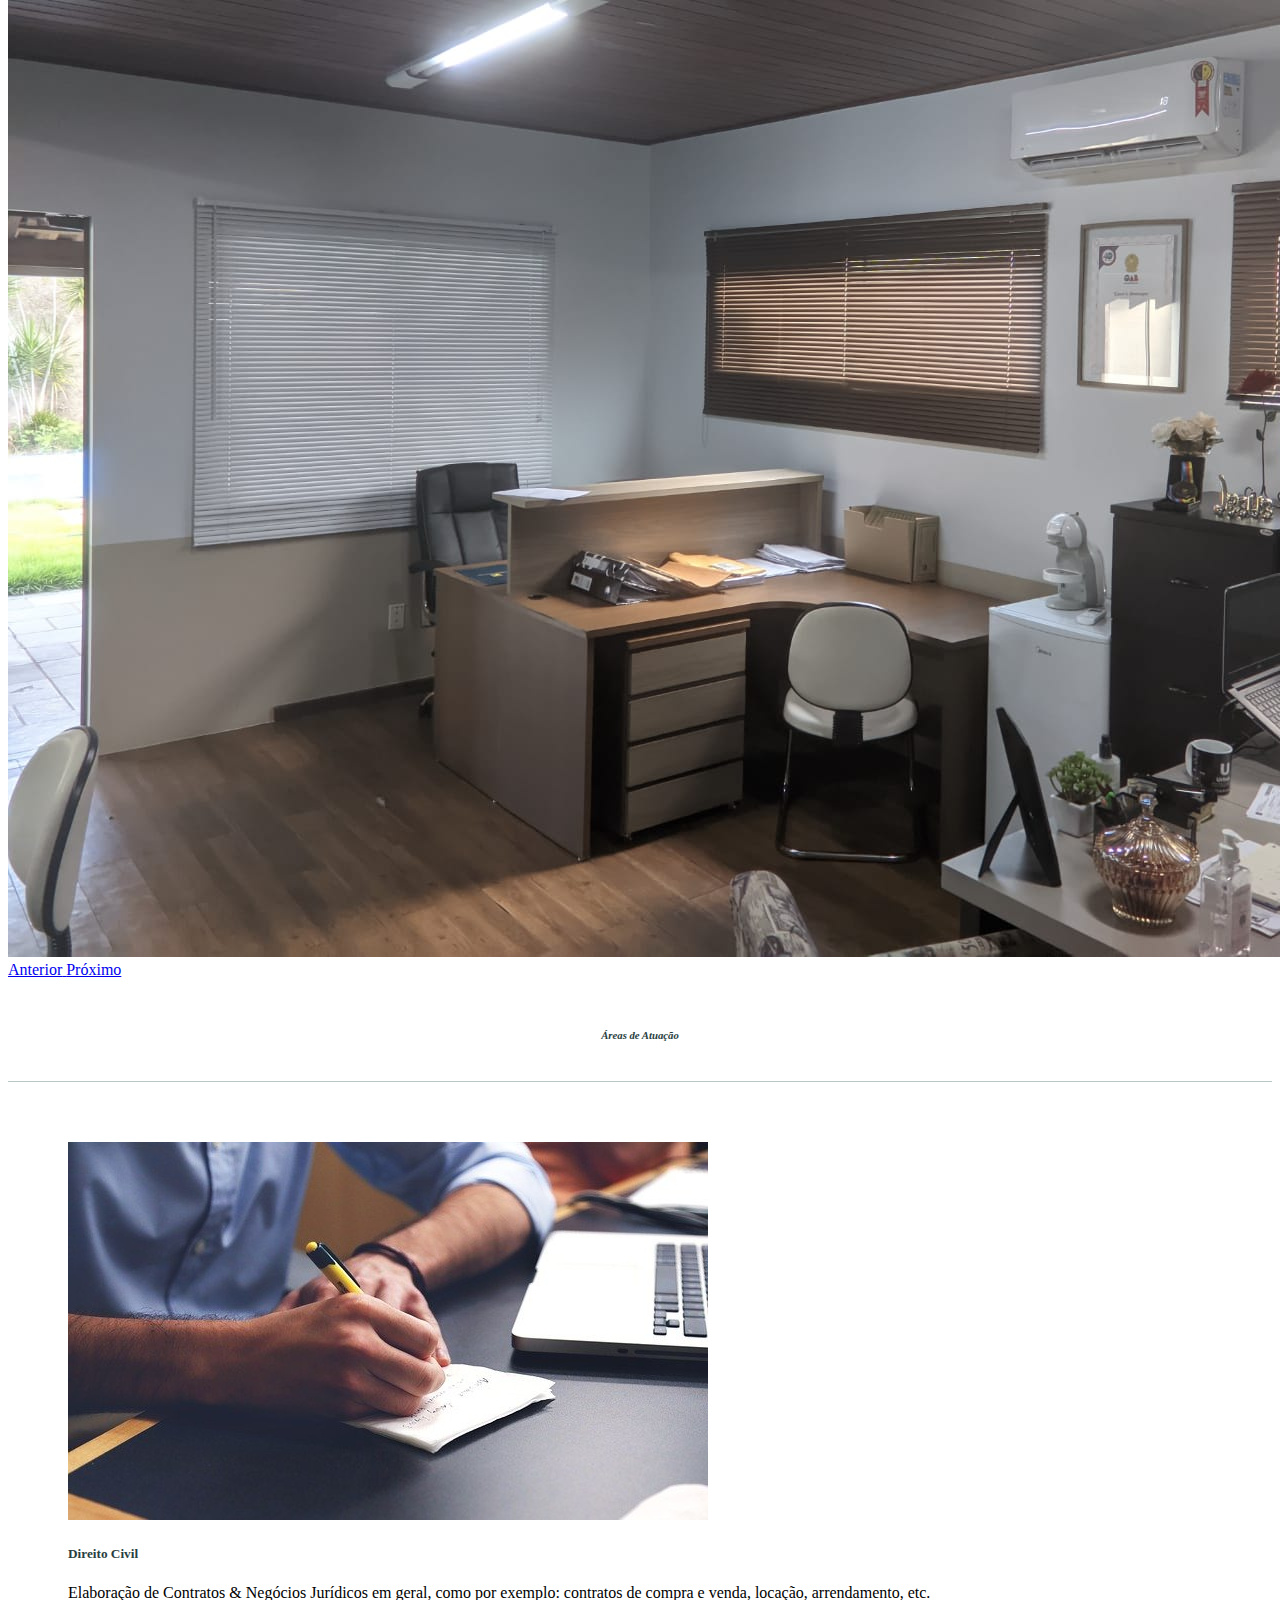
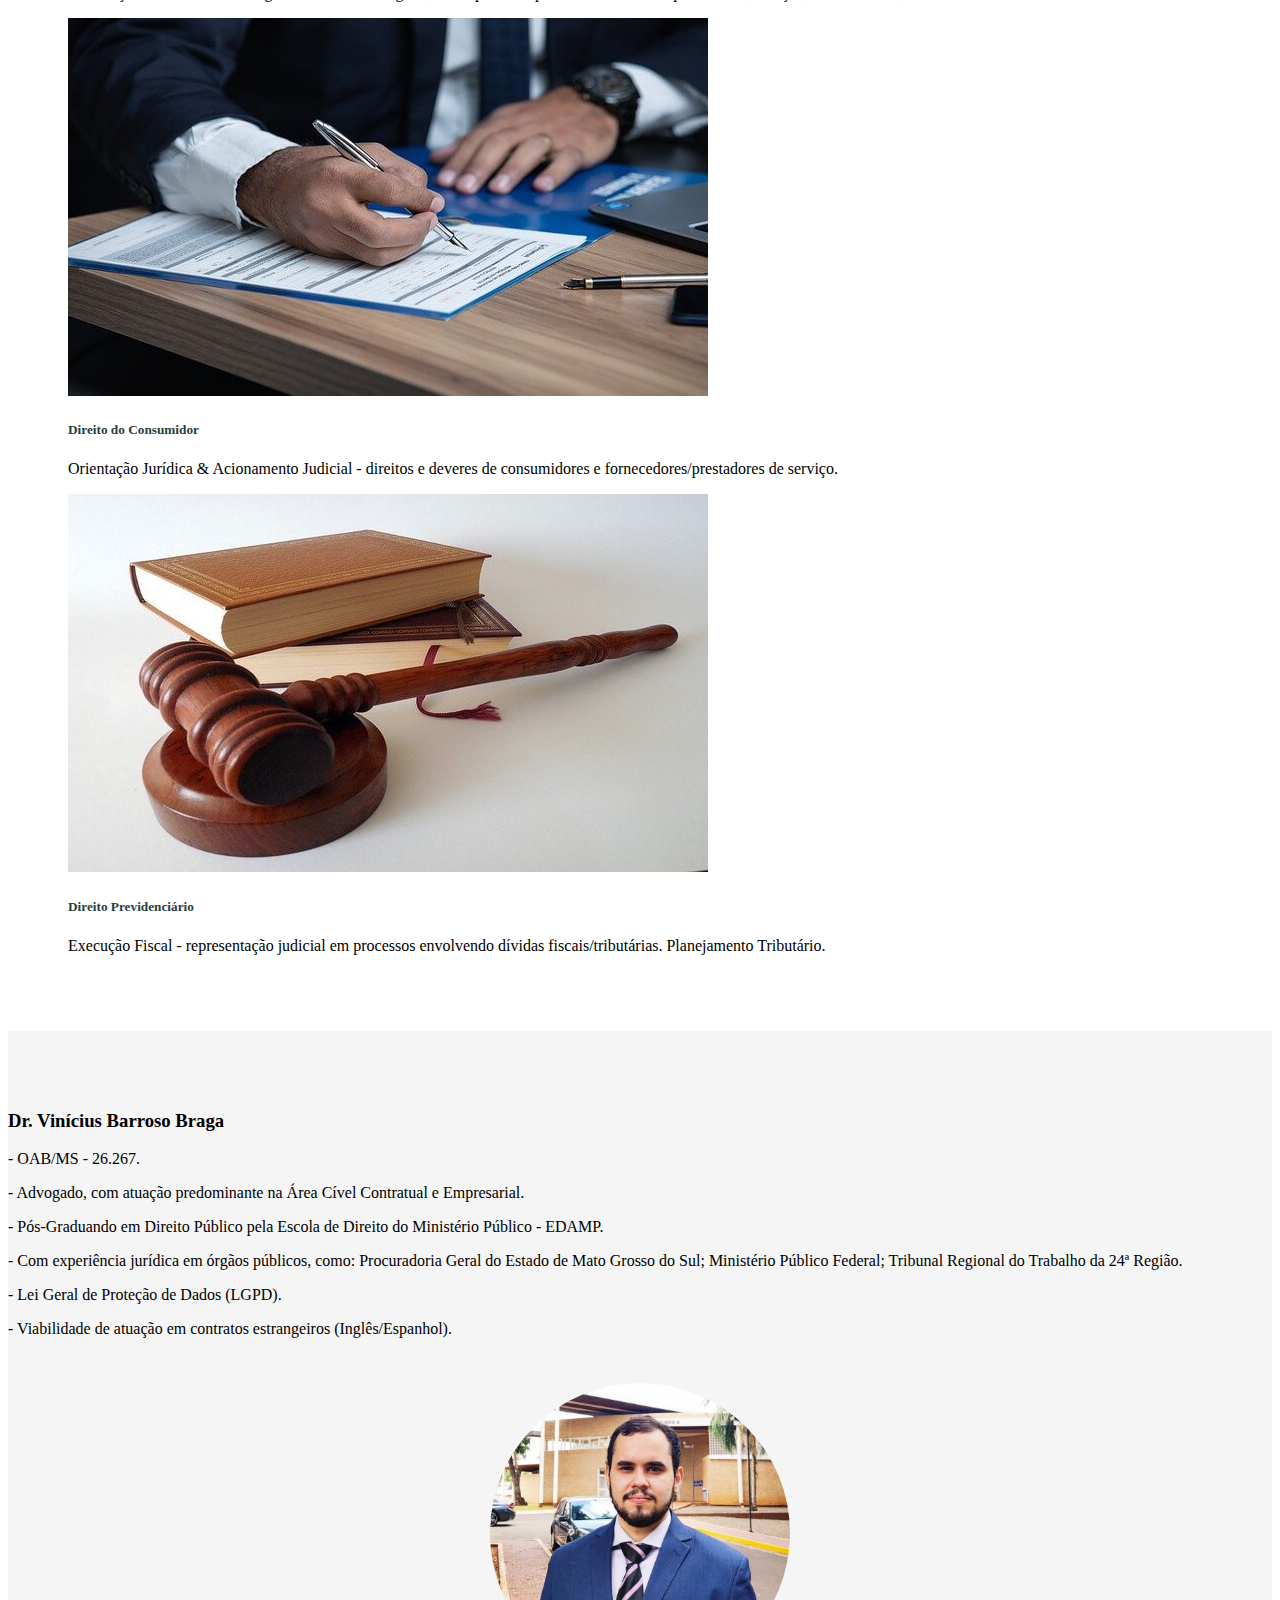
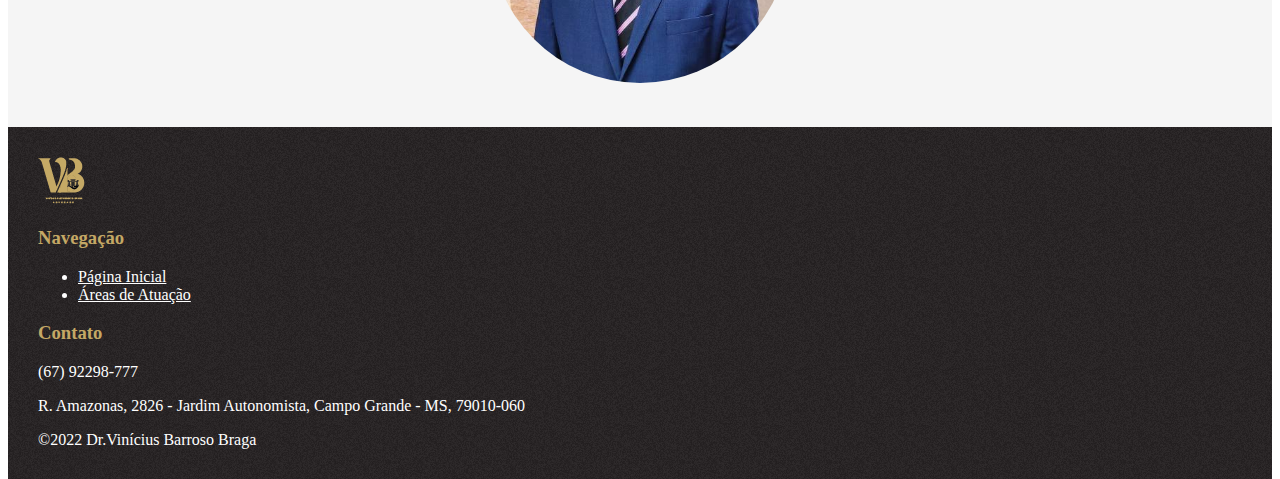
==== commit 551c9537: "atualiazações" ====
--- a/site_adv_vinicius/index.html
+++ b/site_adv_vinicius/index.html
@@ -73,7 +73,7 @@
 
                     <h2><i class="fas fa-arrow-right"></i> Representação Judicial<br/></h2>
 
-                    <h2><i class="fas fa-arrow-right"></i> Demais Serviços Advocatícios<br/></h2>
+                    <h2><i class="fas fa-arrow-right"></i> Atuação No Ramo Empresarial<br/></h2>
 
                     <a href="https://web.whatsapp.com/send?phone=556792298777" target="_blank" class="btn btn-outline-success btn-custom" title="Contactar Profissional"><i class="fab fa-whatsapp"></i> Contactar Profissional</a>
 
@@ -149,7 +149,7 @@
 
                         <div class="card-body">
                             <h5 class="card-title">Direito Civil</h5>
-                            <p class="card-text">Elaboração de contratos, negócios júridicos de compra e venda, locação, arrendamento, etc.</p>
+                            <p class="card-text">Elaboração de Contratos & Negócios Jurídicos em geral, como por exemplo: contratos de compra e venda, locação, arrendamento, etc.</p>
 
                         </div>
                     </div>
@@ -164,7 +164,8 @@
 
                         <div class="card-body">
                             <h5 class="card-title">Direito do Consumidor</h5>
-                            <p class="card-text">Orientação jurídica, acionamento judicial para defesa dos direitos do consumidor, bem como fornecedor, etc.</p>
+                            <p class="card-text">Orientação Jurídica & Acionamento Judicial - direitos e deveres de consumidores e fornecedores/prestadores de serviço.  
+                            </p>
                         </div>
                     </div>
                 </div>
@@ -178,7 +179,7 @@
 
                         <div class="card-body">
                             <h5 class="card-title">Direito Previdenciário</h5>
-                            <p class="card-text">Orientação jurídica sobre requisitos para aposentadoria, tempo de contribuição, acesso aos benefícios assistenciais, etc.</p>
+                            <p class="card-text">Execução Fiscal - representação judicial em processos envolvendo dívidas fiscais/tributárias. Planejamento Tributário.</p>
 
                         </div>
                     </div>
@@ -198,25 +199,27 @@
 
                 <!--Imagem-->
                 <div class="col-md-6 texto-adv">
-                    <h3>Dr. Vinícius Alexandre Barroso Braga</h3>
+                    <h3>Dr. Vinícius Barroso Braga</h3>
+
+                    <p>- OAB/MS - 26.267.</p>
 
                     <p>- Advogado, com atuação predominante na Área Cível Contratual e Empresarial.</p>
 
-                            <p>- Pós-Graduando em Direito Público pela Escola de Direito do Ministério Público - EDAMP.</p>
-
-                            <p>- Com experiência jurídica em órgãos públicos, como:  Procuradoria Geral do Estado de Mato Grosso do Sul; Ministério Público Federal; Tribunal Regional do Trabalho da 24ª Região;</p>
-
-                            <p>- Lei Geral de Proteção de Dados (LGPD)</p>
-
-                            <p>- Fluência em Inglês.</p>
-                    </p>
+                    <p>- Pós-Graduando em Direito Público pela Escola de Direito do Ministério Público - EDAMP.</p>
+
+                    <p>- Com experiência jurídica em órgãos públicos, como:  Procuradoria Geral do Estado de Mato Grosso do Sul; Ministério Público Federal; Tribunal Regional do Trabalho da 24ª Região.</p>
+
+                    <p>- Lei Geral de Proteção de Dados (LGPD).</p>
+
+                    <p>- Viabilidade de atuação em contratos estrangeiros (Inglês/Espanhol).</p>
+                    
                 </div>
 
 
 
                 <!--Texto-->
                 <div class="col-md-6  img-adv">
-                    <img src="img/certafoto.png" class="img-fluid">
+                    <img src="img/fotocertaadv.jpg" class="img-fluid">
                 </div>
 
             </div>
@@ -281,7 +284,7 @@
             </div>
 
             <div class="container  dev">
-                &copy;2022 Dr.Vinícius Alexandre Barroso Braga
+                &copy;2022 Dr.Vinícius Barroso Braga
             </div>
         </div>
     </footer><!--Fim Rodape-->
--- a/site_adv_vinicius/css/estilo.css
+++ b/site_adv_vinicius/css/estilo.css
@@ -64,11 +64,12 @@
 .solucao{
 
 	margin: 100px 0px;
-	color: white;
+	color: #c4a865;
 }
 
 .solucao h2{
 
+	margin-bottom: 15px;
 	font-weight: 50;
 }
 
@@ -89,6 +90,8 @@
 
 .btn-custom{
 
+	position: absolute;
+	margin-top: 50px;
 	color: green;
 	width: 195px;
 }
@@ -194,13 +197,16 @@
 
 .img-adv{
 
+	margin-top: 45px;
 	text-align: center;
 }
 
 
 .img-adv img{
 
-	border-radius: 6px;
+	width: 300px;
+	height: 300px;
+	border-radius: 300px;
 }
 
 
@@ -249,6 +255,13 @@
 	color: white;
 }
 
+
+.rodape-contato h3{
+
+	color: #c4a865;
+}
+
+
 .dev{
 
 	color: white;
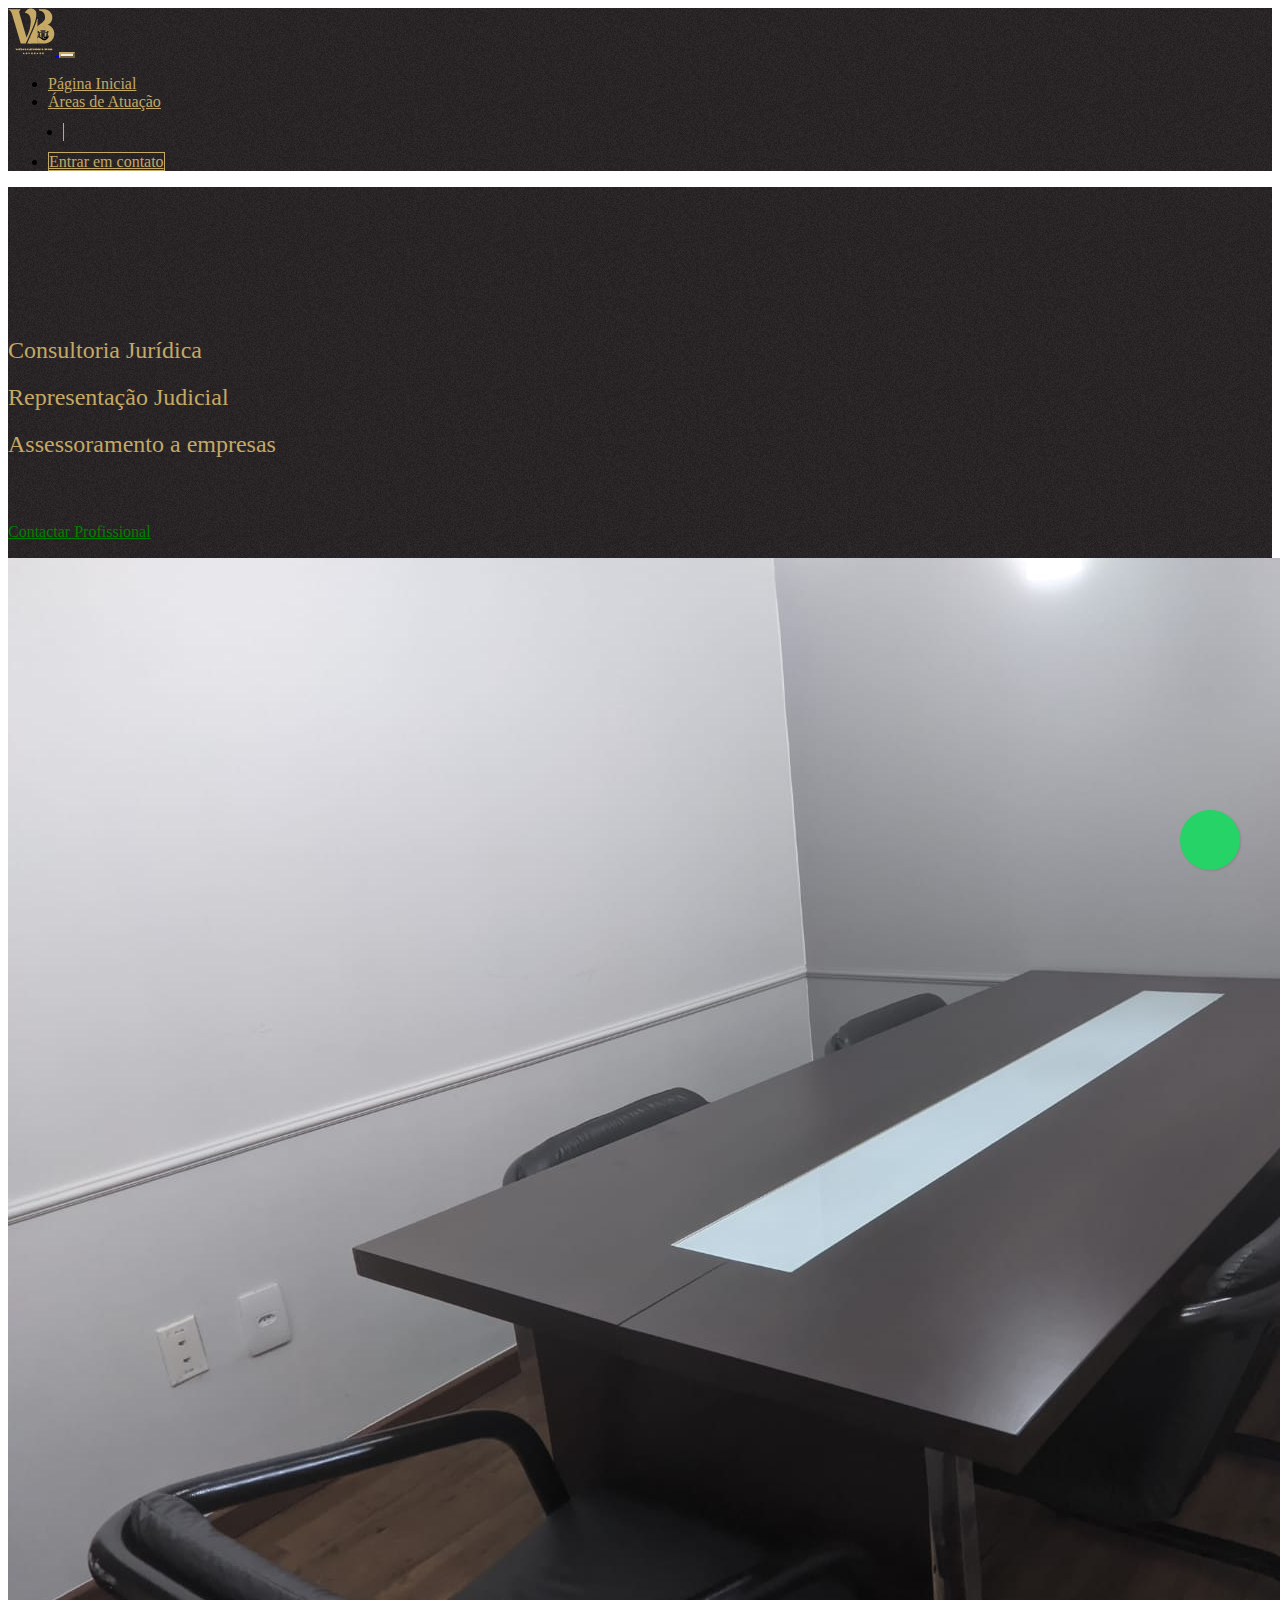
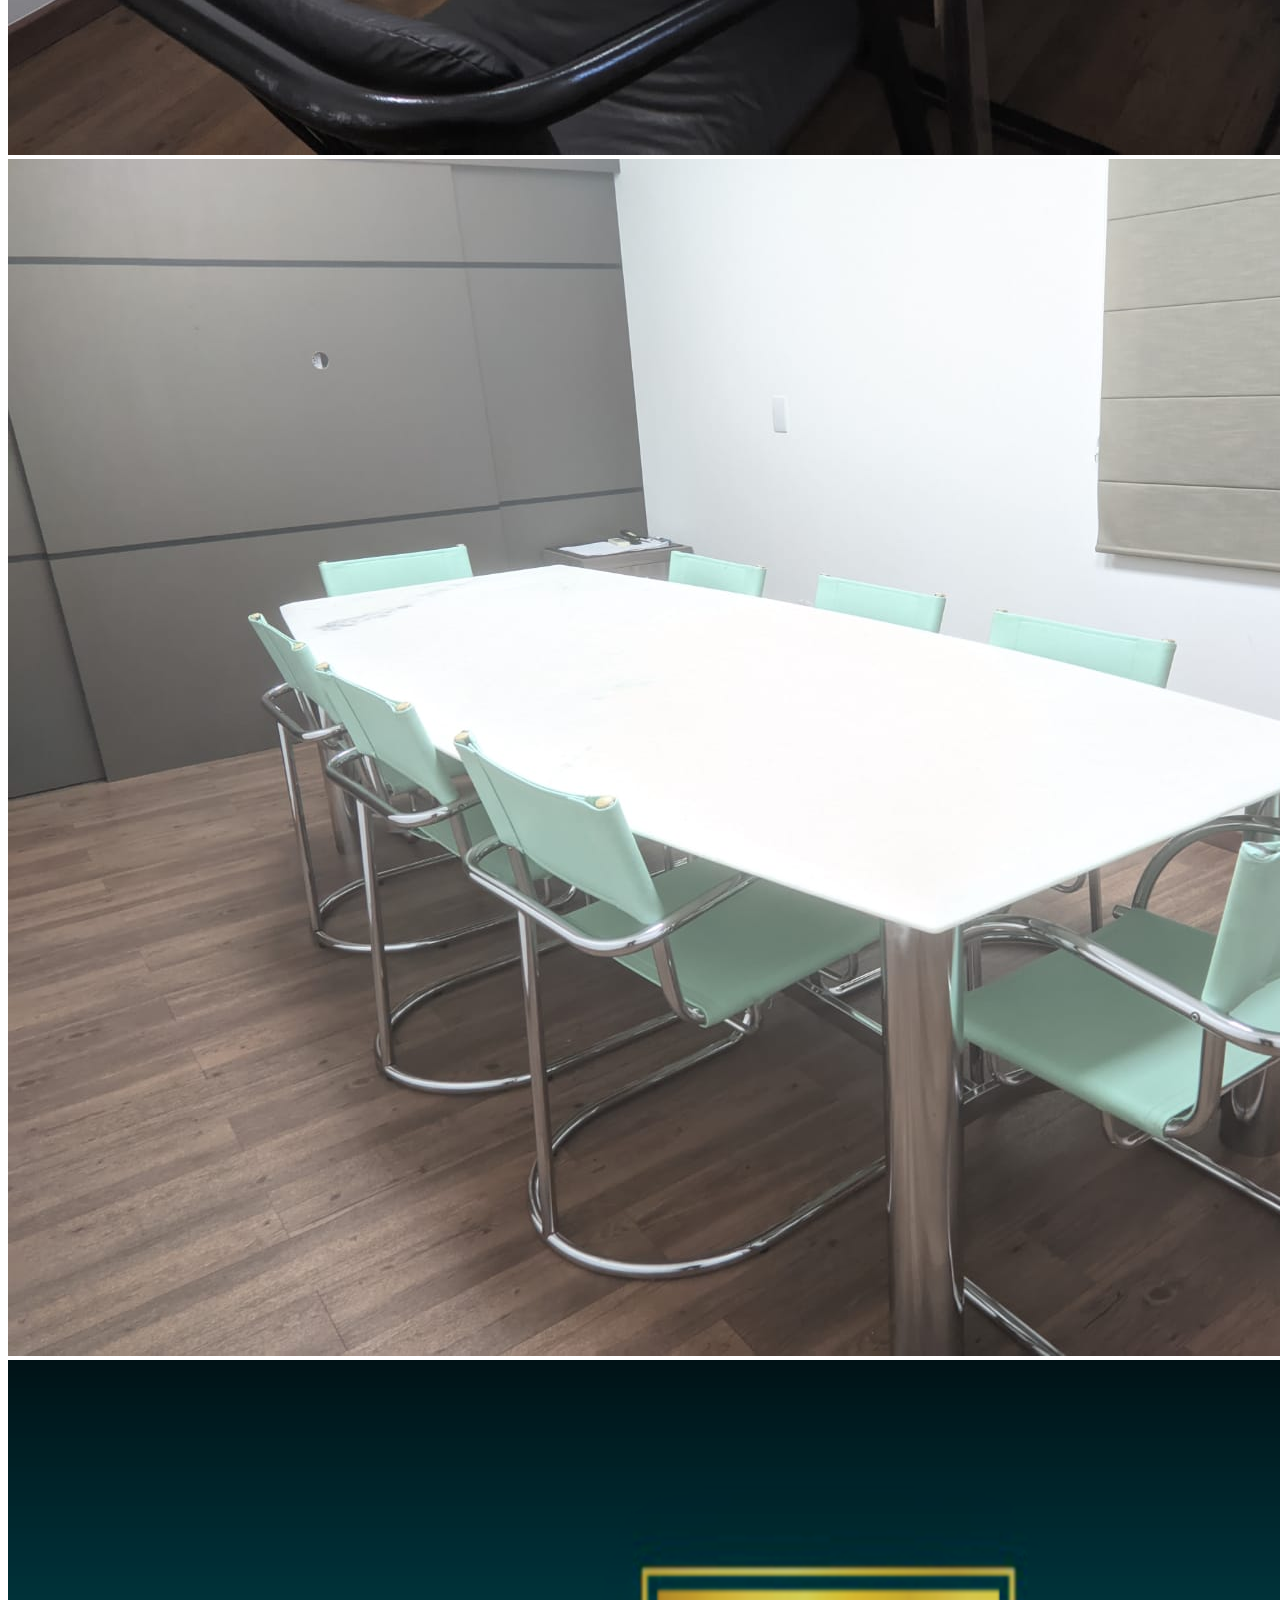
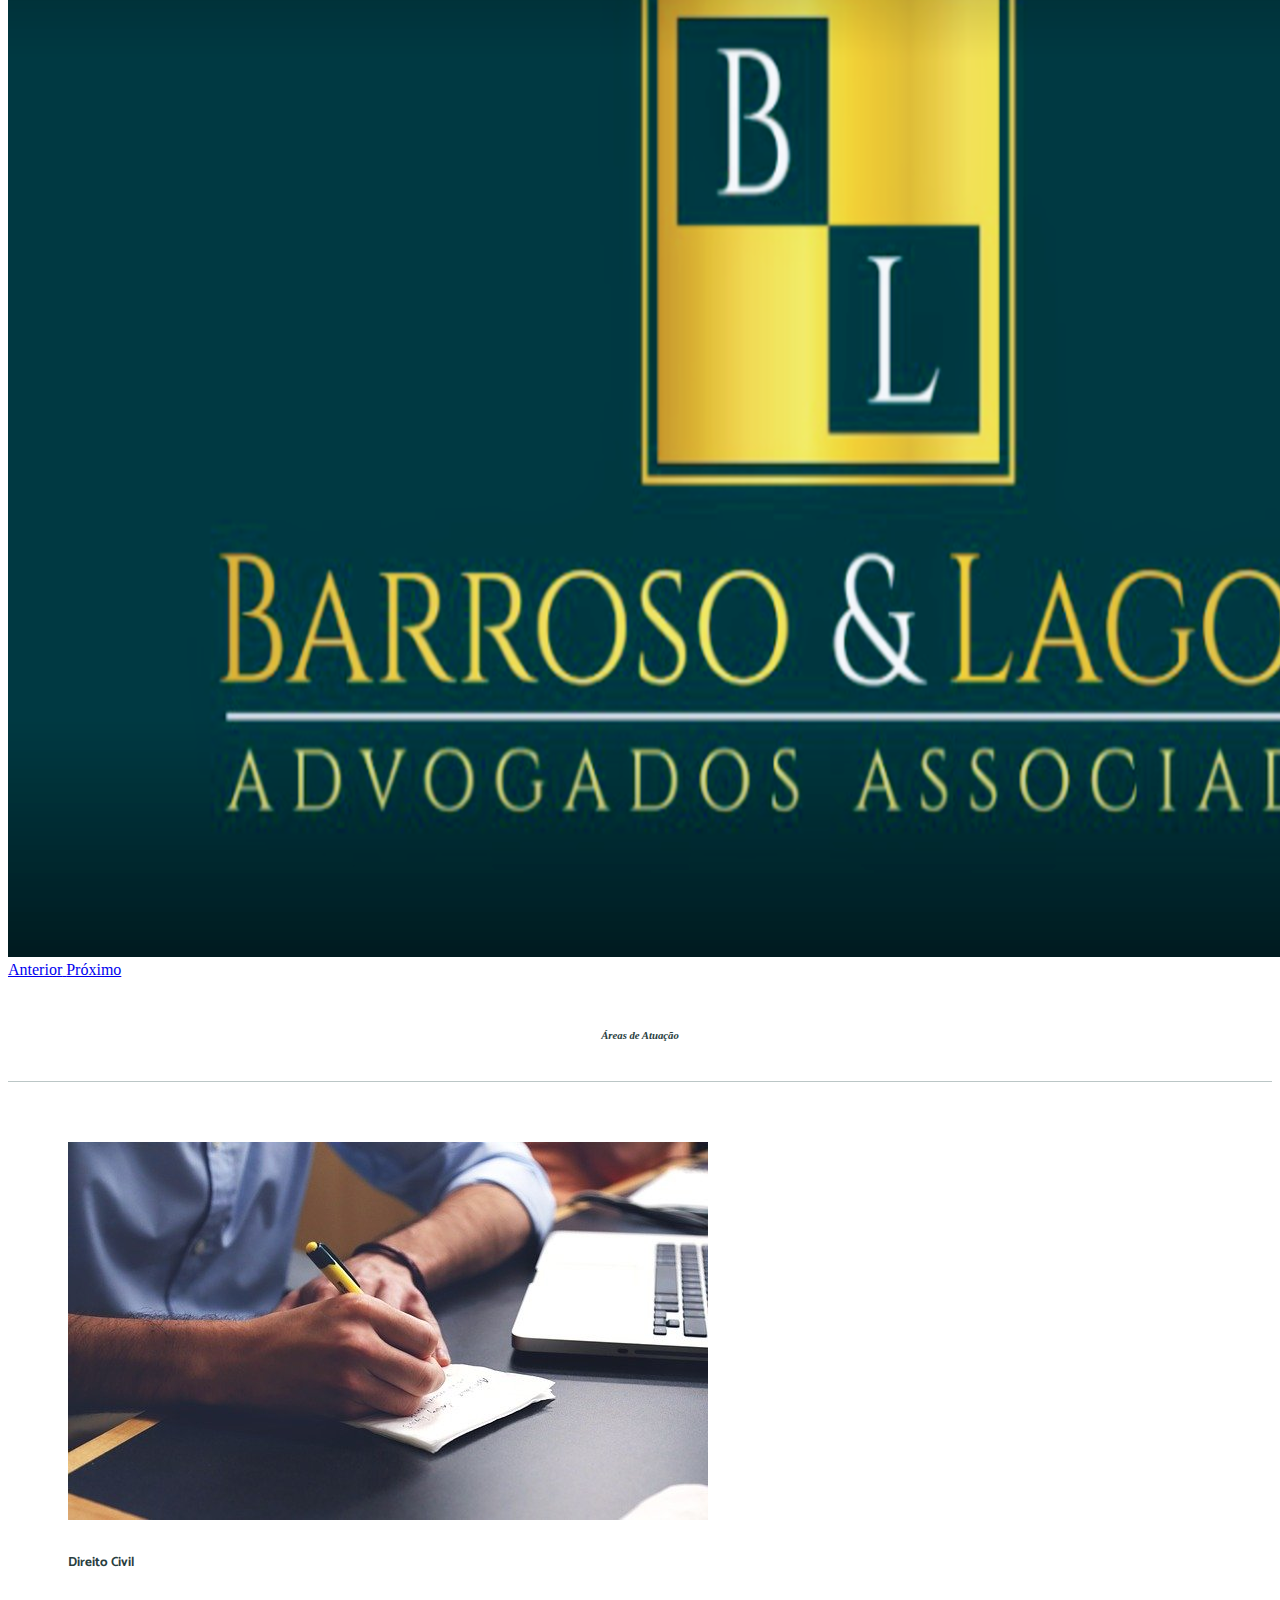
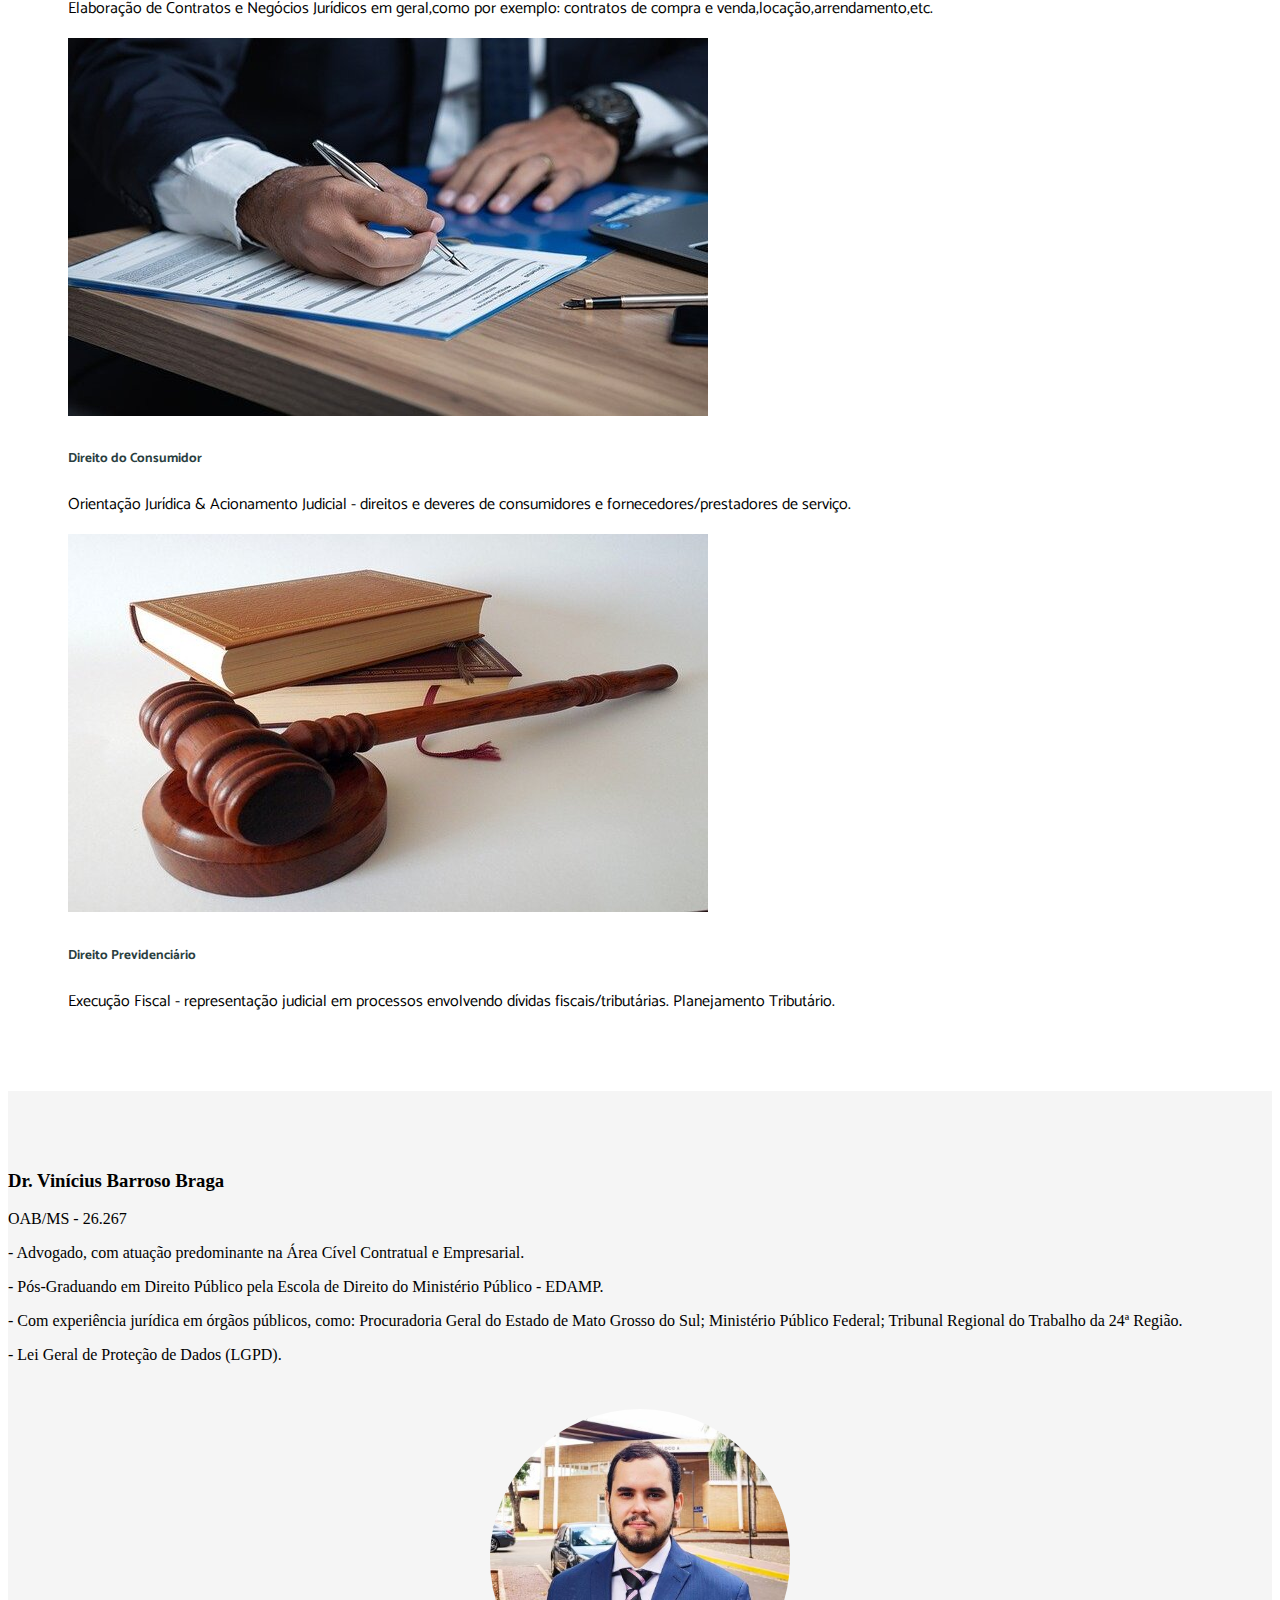
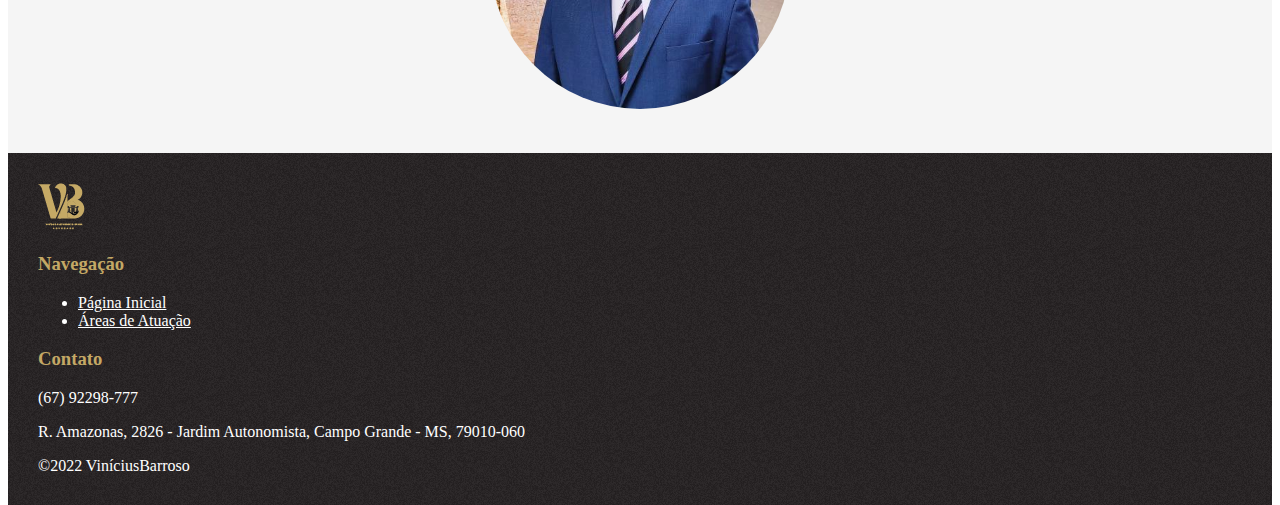
==== commit 424b56b0: "mudança" ====
--- a/site_adv_vinicius/index.html
+++ b/site_adv_vinicius/index.html
@@ -11,10 +11,13 @@
     <!-- Font Awesome -->
     <link rel="stylesheet" href="https://use.fontawesome.com/releases/v5.3.1/css/all.css" integrity="sha384-mzrmE5qonljUremFsqc01SB46JvROS7bZs3IO2EmfFsd15uHvIt+Y8vEf7N7fWAU" crossorigin="anonymous">
 
+
+    <link href="https://fonts.googleapis.com/css2?family=Asap:ital@1&family=Catamaran:wght@100&display=swap" rel="stylesheet">
+
     <!-- Estilo customizado -->
     <link rel="stylesheet" type="text/css" href="css/estilo.css">
 
-    <title>Página Inicial | Dr Vinícius Braga</title>
+    <title>Página Inicial | Dr.Vinícius Barroso</title>
     <link rel="icon" href="img/logito.png">
 
   </head>
@@ -50,7 +53,7 @@
                         </li>
 
                         <li class="nav-item">
-                            <a href="https://linktr.ee/Dr.ViniciusBraga" target="_blank" class="btn btn-cadastro ml-4" title="Entre em Contato">Entre em Contato</a>
+                            <a href="https://linktr.ee/Dr.ViniciusBraga" target="_blank" class="btn btn-cadastro ml-4" title="Entre em Contato">Entrar em contato</a>
                         </li>
                     </ul>
                 </div>
@@ -73,7 +76,7 @@
 
                     <h2><i class="fas fa-arrow-right"></i> Representação Judicial<br/></h2>
 
-                    <h2><i class="fas fa-arrow-right"></i> Atuação No Ramo Empresarial<br/></h2>
+                    <h2><i class="fas fa-arrow-right"></i> Assessoramento a empresas<br/></h2>
 
                     <a href="https://web.whatsapp.com/send?phone=556792298777" target="_blank" class="btn btn-outline-success btn-custom" title="Contactar Profissional"><i class="fab fa-whatsapp"></i> Contactar Profissional</a>
 
@@ -85,6 +88,8 @@
                 <div class="col-md-6  d-none d-md-block">
                     
                     <div id="carouselExampleControls" class="carousel slide  editor-carousel" data-ride="carousel">
+                                
+
                               <div class="carousel-inner">
                                 <div class="carousel-item active">
                                   <img class="d-block w-100" src="img/teste1.jpeg"  alt="Primeiro Slide">
@@ -92,10 +97,11 @@
                                 <div class="carousel-item">
                                   <img class="d-block w-100" src="img/teste2.jpeg"  alt="Segundo Slide">
                                 </div>
-                                
+
                                 <div class="carousel-item">
-                                  <img class="d-block w-100" src="img/teste3.jpeg" alt="Terceiro Slide">
+                                  <img class="d-block w-100" src="img/barroso_logo.png"  alt="terceiro Slide">
                                 </div>
+                                                        
                               </div>
                               <a class="carousel-control-prev" href="#carouselExampleControls" role="button" data-slide="prev">
                                 <span class="carousel-control-prev-icon" aria-hidden="true"></span>
@@ -149,7 +155,7 @@
 
                         <div class="card-body">
                             <h5 class="card-title">Direito Civil</h5>
-                            <p class="card-text">Elaboração de Contratos & Negócios Jurídicos em geral, como por exemplo: contratos de compra e venda, locação, arrendamento, etc.</p>
+                            <p class="card-text">Elaboração de Contratos e Negócios Jurídicos em geral,como por exemplo: contratos de compra e venda,locação,arrendamento,etc.</p>
 
                         </div>
                     </div>
@@ -201,7 +207,7 @@
                 <div class="col-md-6 texto-adv">
                     <h3>Dr. Vinícius Barroso Braga</h3>
 
-                    <p>- OAB/MS - 26.267.</p>
+                    <p class="text-body">OAB/MS - 26.267</p>
 
                     <p>- Advogado, com atuação predominante na Área Cível Contratual e Empresarial.</p>
 
@@ -211,8 +217,7 @@
 
                     <p>- Lei Geral de Proteção de Dados (LGPD).</p>
 
-                    <p>- Viabilidade de atuação em contratos estrangeiros (Inglês/Espanhol).</p>
-                    
+                          
                 </div>
 
 
@@ -272,19 +277,19 @@
                 <!--Redes socias-->
                 <div class="col-md-3">
                     
-                    <a href="https://www.linkedin.com/in/vin%C3%ADcius-alexandre-barroso-braga-55aa34209/" target="_blank" class="btn btn-light">
+                    <a href="https://www.linkedin.com/in/vin%C3%ADcius-alexandre-barroso-braga-55aa34209/" target="_blank" class="btn btn-light editor-icone">
                       <i class="fab fa-linkedin"></i>
                     </a>
 
 
-                    <a href="https://www.instagram.com/viniciusbbraga.adv/" target="_blank" class="btn btn-light">
+                    <a href="https://www.instagram.com/viniciusbbraga.adv/" target="_blank" class="btn btn-light editor-icone">
                       <i class="fab fa-instagram"></i>
                     </a>
                 </div>
             </div>
 
             <div class="container  dev">
-                &copy;2022 Dr.Vinícius Barroso Braga
+                &copy;2022 ViníciusBarroso
             </div>
         </div>
     </footer><!--Fim Rodape-->
--- a/site_adv_vinicius/css/estilo.css
+++ b/site_adv_vinicius/css/estilo.css
@@ -171,6 +171,10 @@
 
 /** Seção Atuações**/
 
+.card{
+
+	font-family: 'Catamaran', sans-serif;
+}
 
 .atuacao{
 
@@ -192,6 +196,7 @@
 .texto-adv{
 
 	padding-top: 40px;
+	font-family: Cambria,Georgia,serif;  
 }
 
 
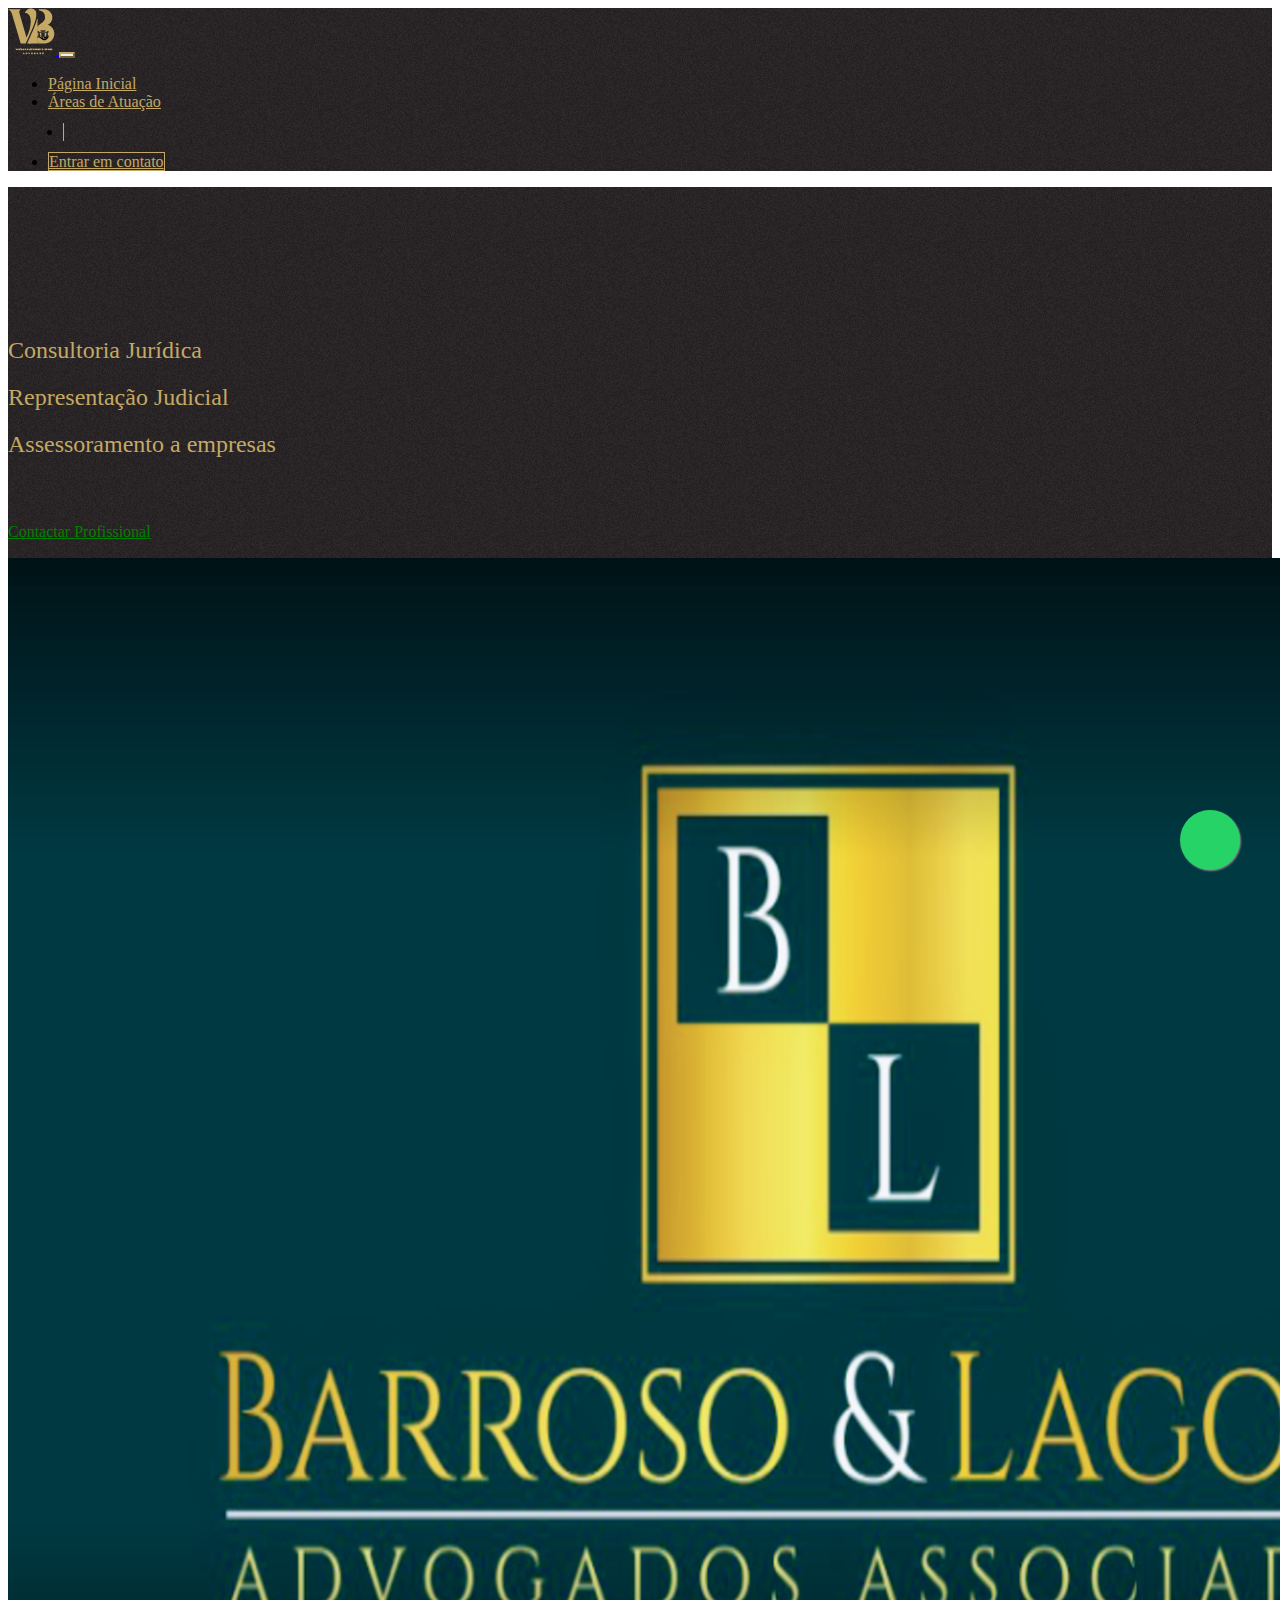
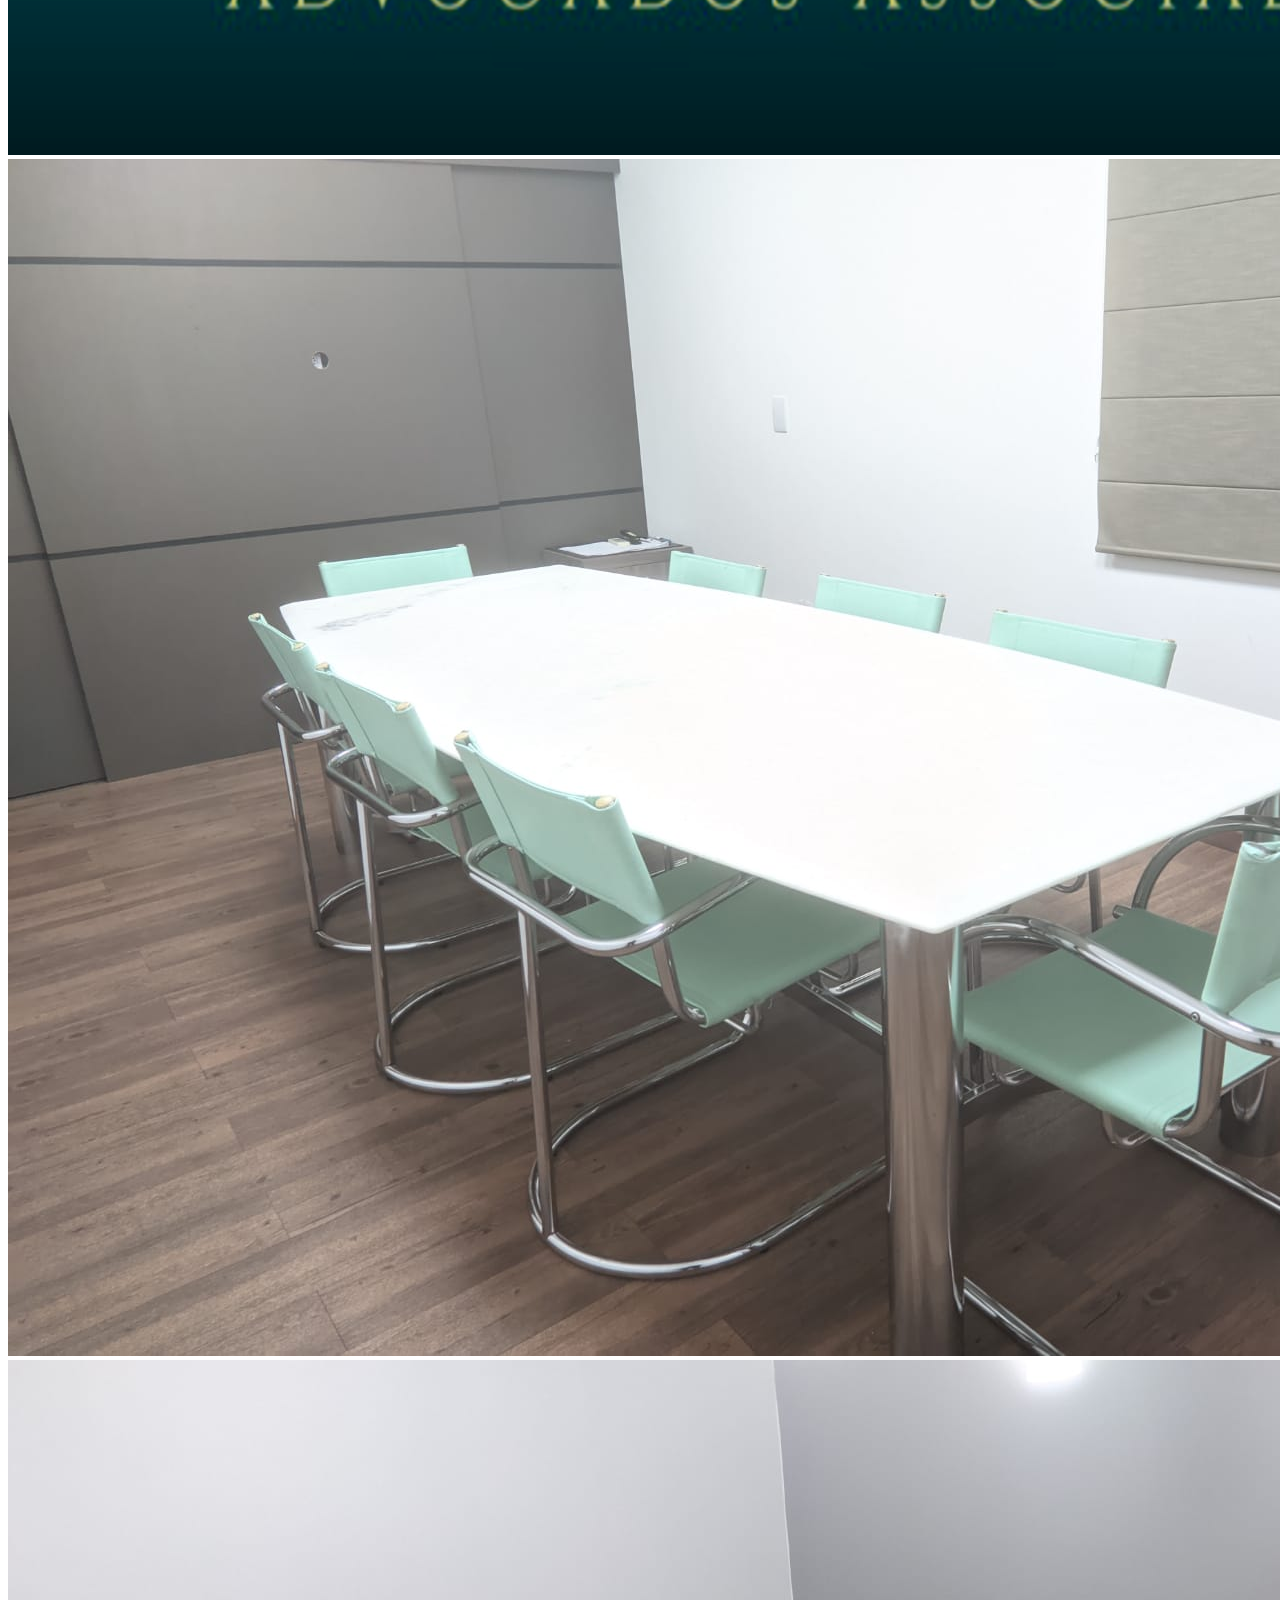
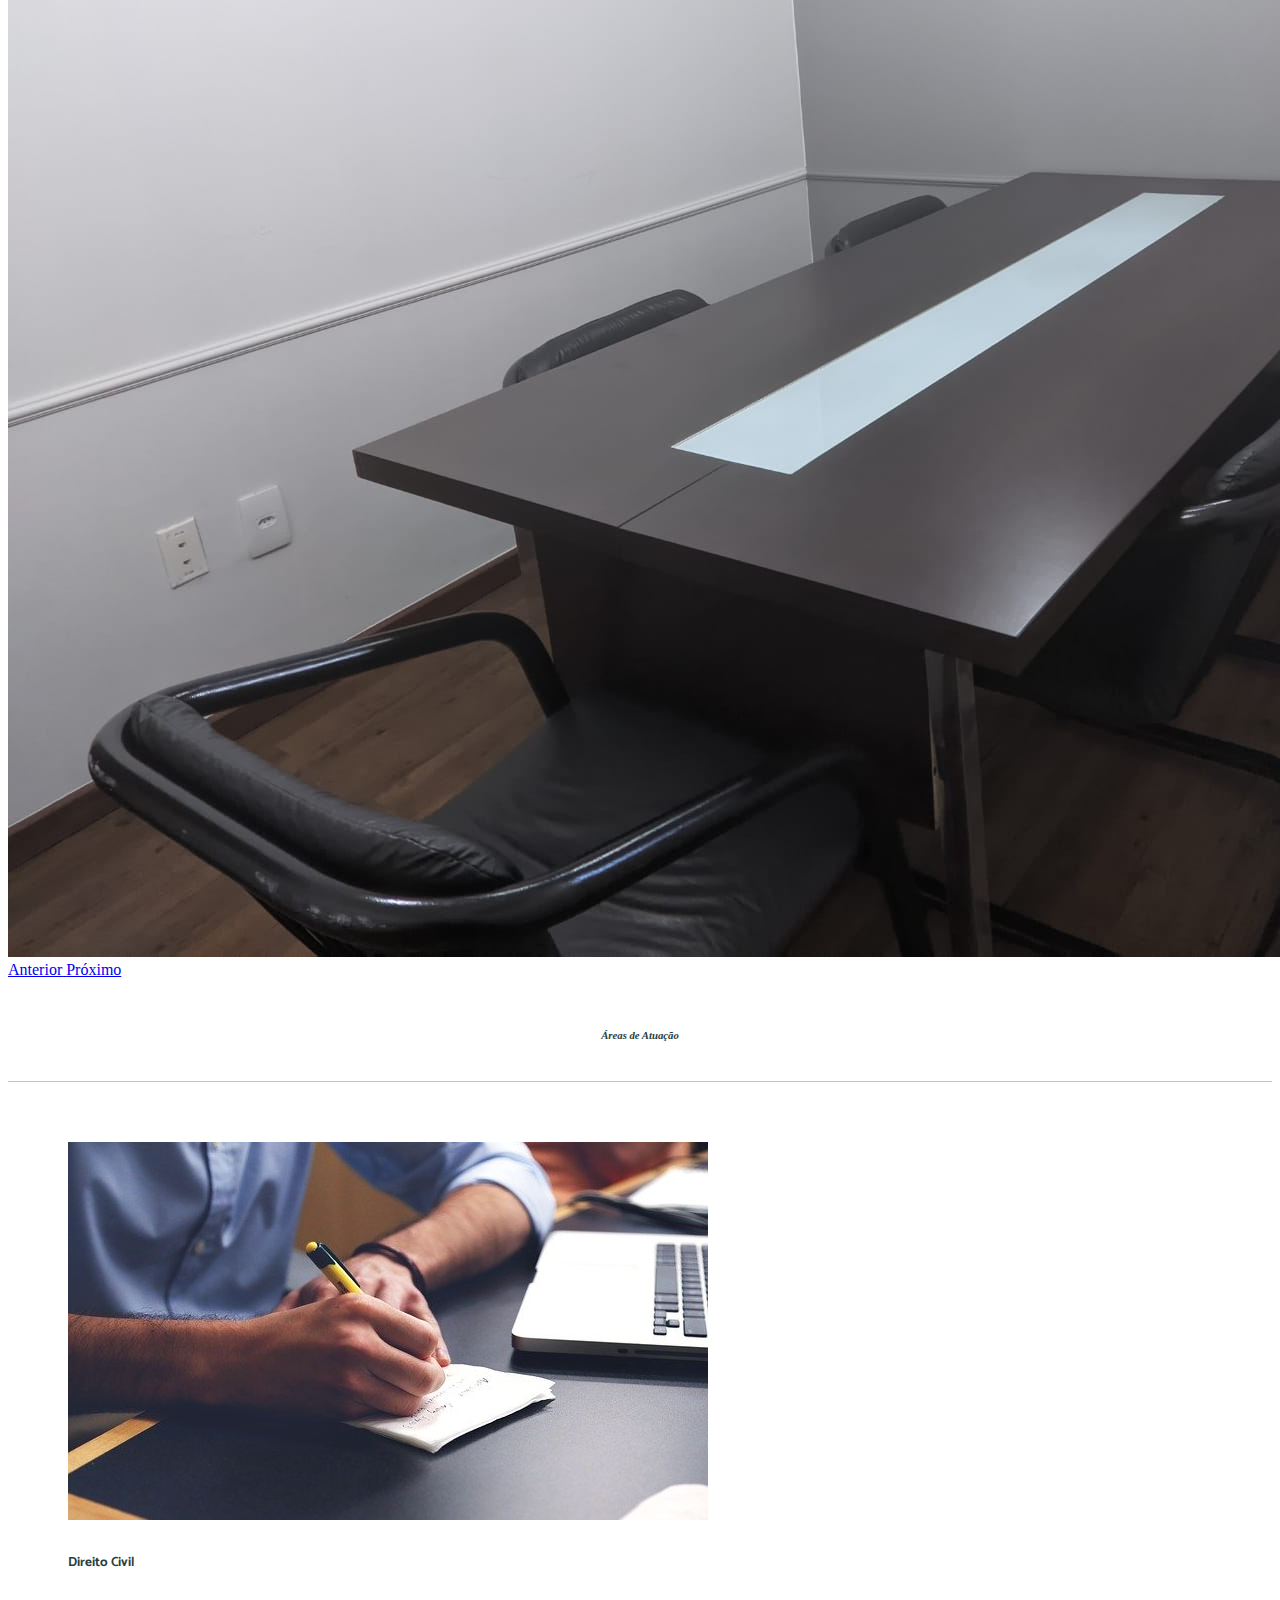
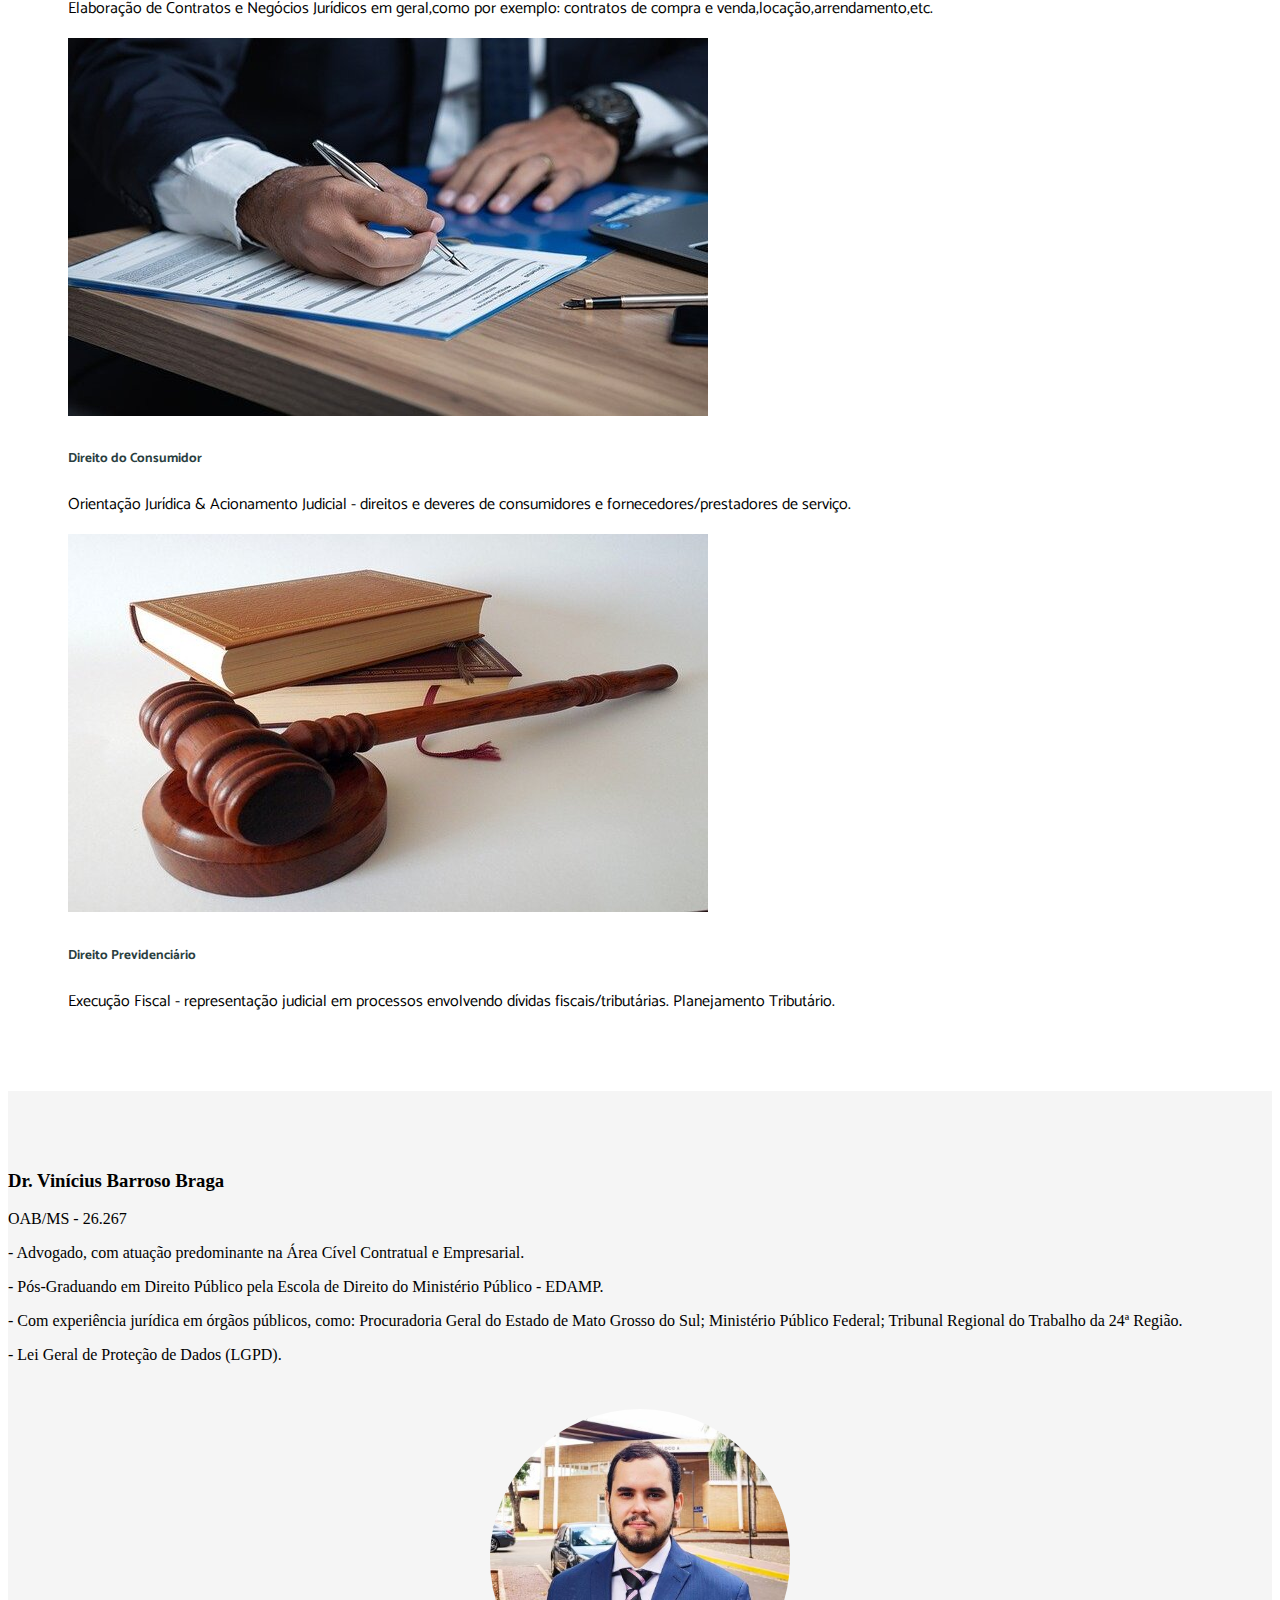
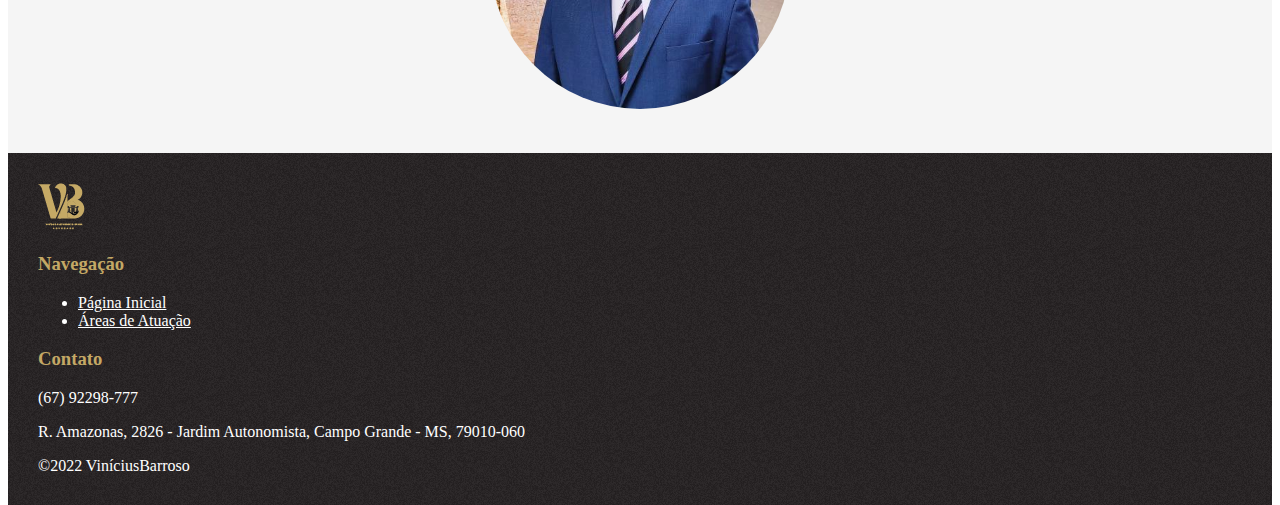
==== commit 227445d5: "Update index.html" ====
--- a/site_adv_vinicius/index.html
+++ b/site_adv_vinicius/index.html
@@ -92,14 +92,14 @@
 
                               <div class="carousel-inner">
                                 <div class="carousel-item active">
-                                  <img class="d-block w-100" src="img/teste1.jpeg"  alt="Primeiro Slide">
+                                  <img class="d-block w-100" src="img/barroso_logo.png"  alt="Primeiro Slide">
                                 </div>
                                 <div class="carousel-item">
                                   <img class="d-block w-100" src="img/teste2.jpeg"  alt="Segundo Slide">
                                 </div>
 
                                 <div class="carousel-item">
-                                  <img class="d-block w-100" src="img/barroso_logo.png"  alt="terceiro Slide">
+                                  <img class="d-block w-100" src="img/teste1.jpeg"  alt="terceiro Slide">
                                 </div>
                                                         
                               </div>
